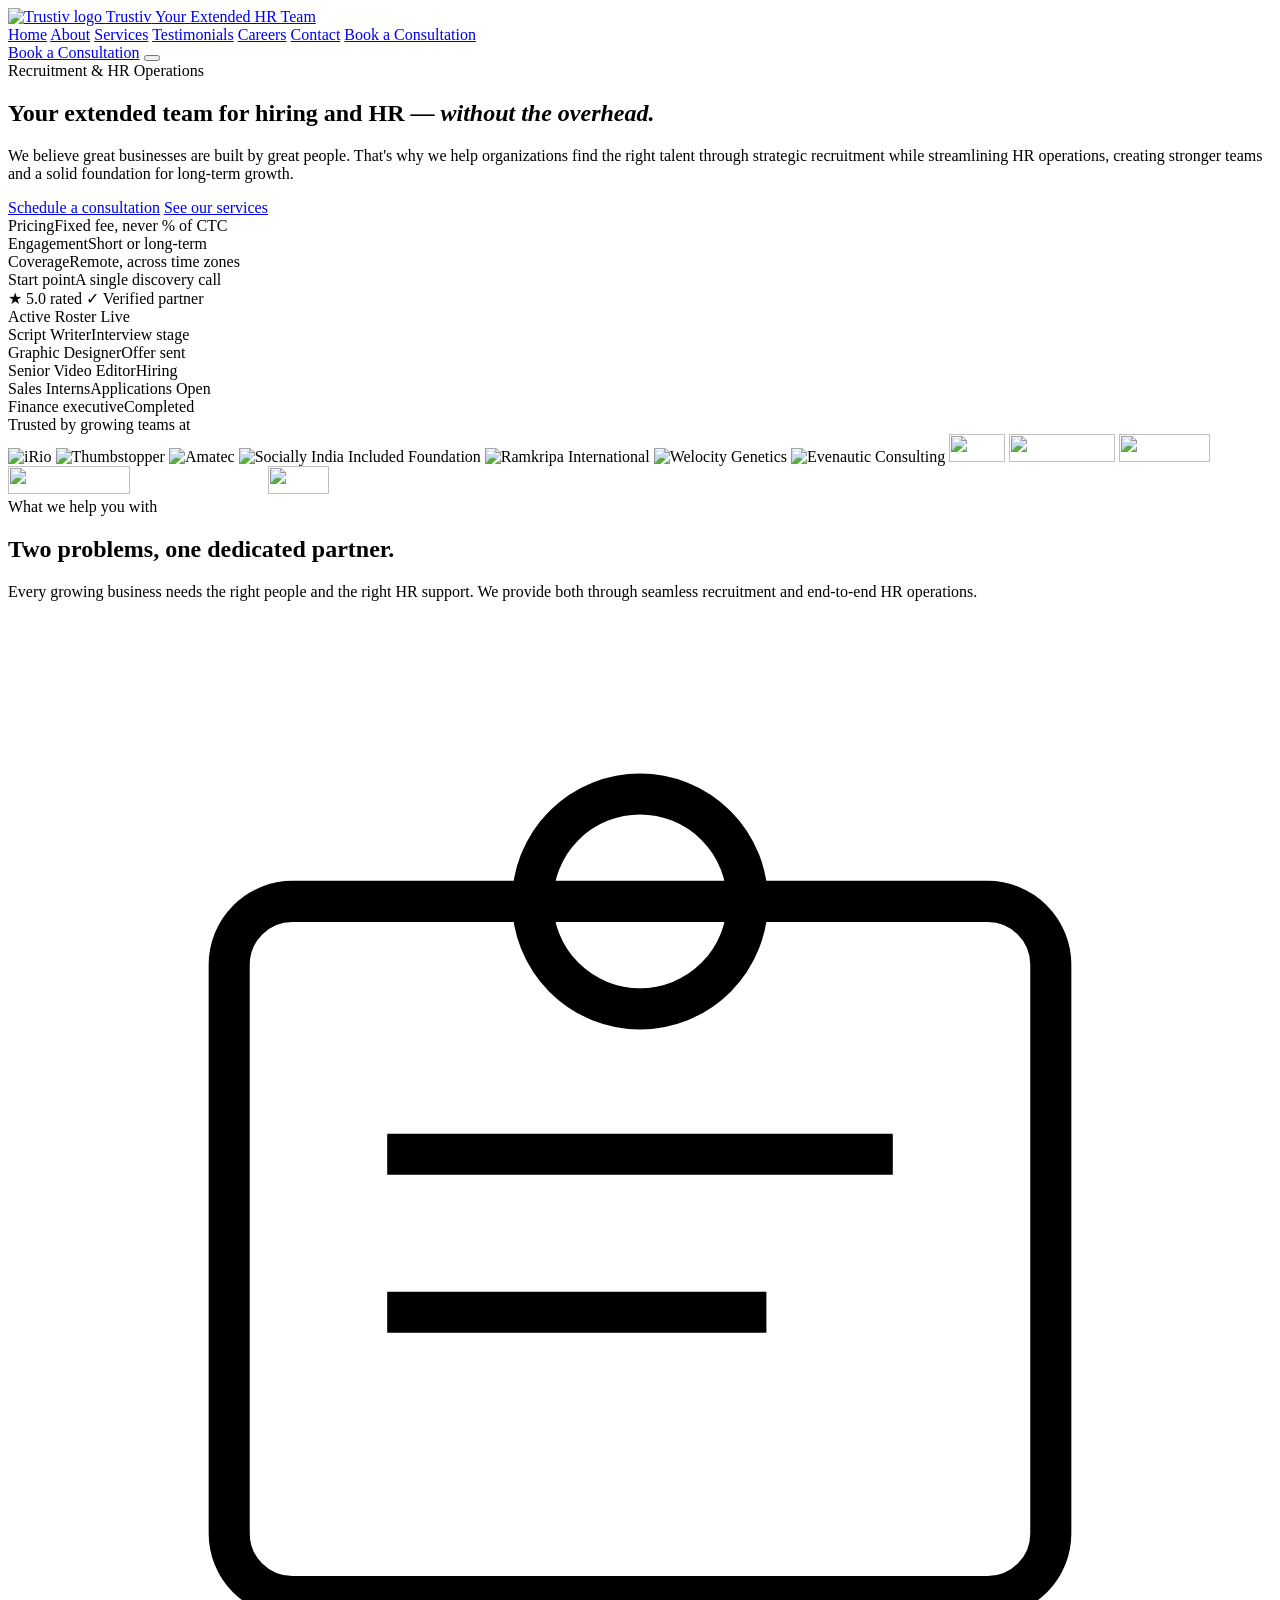
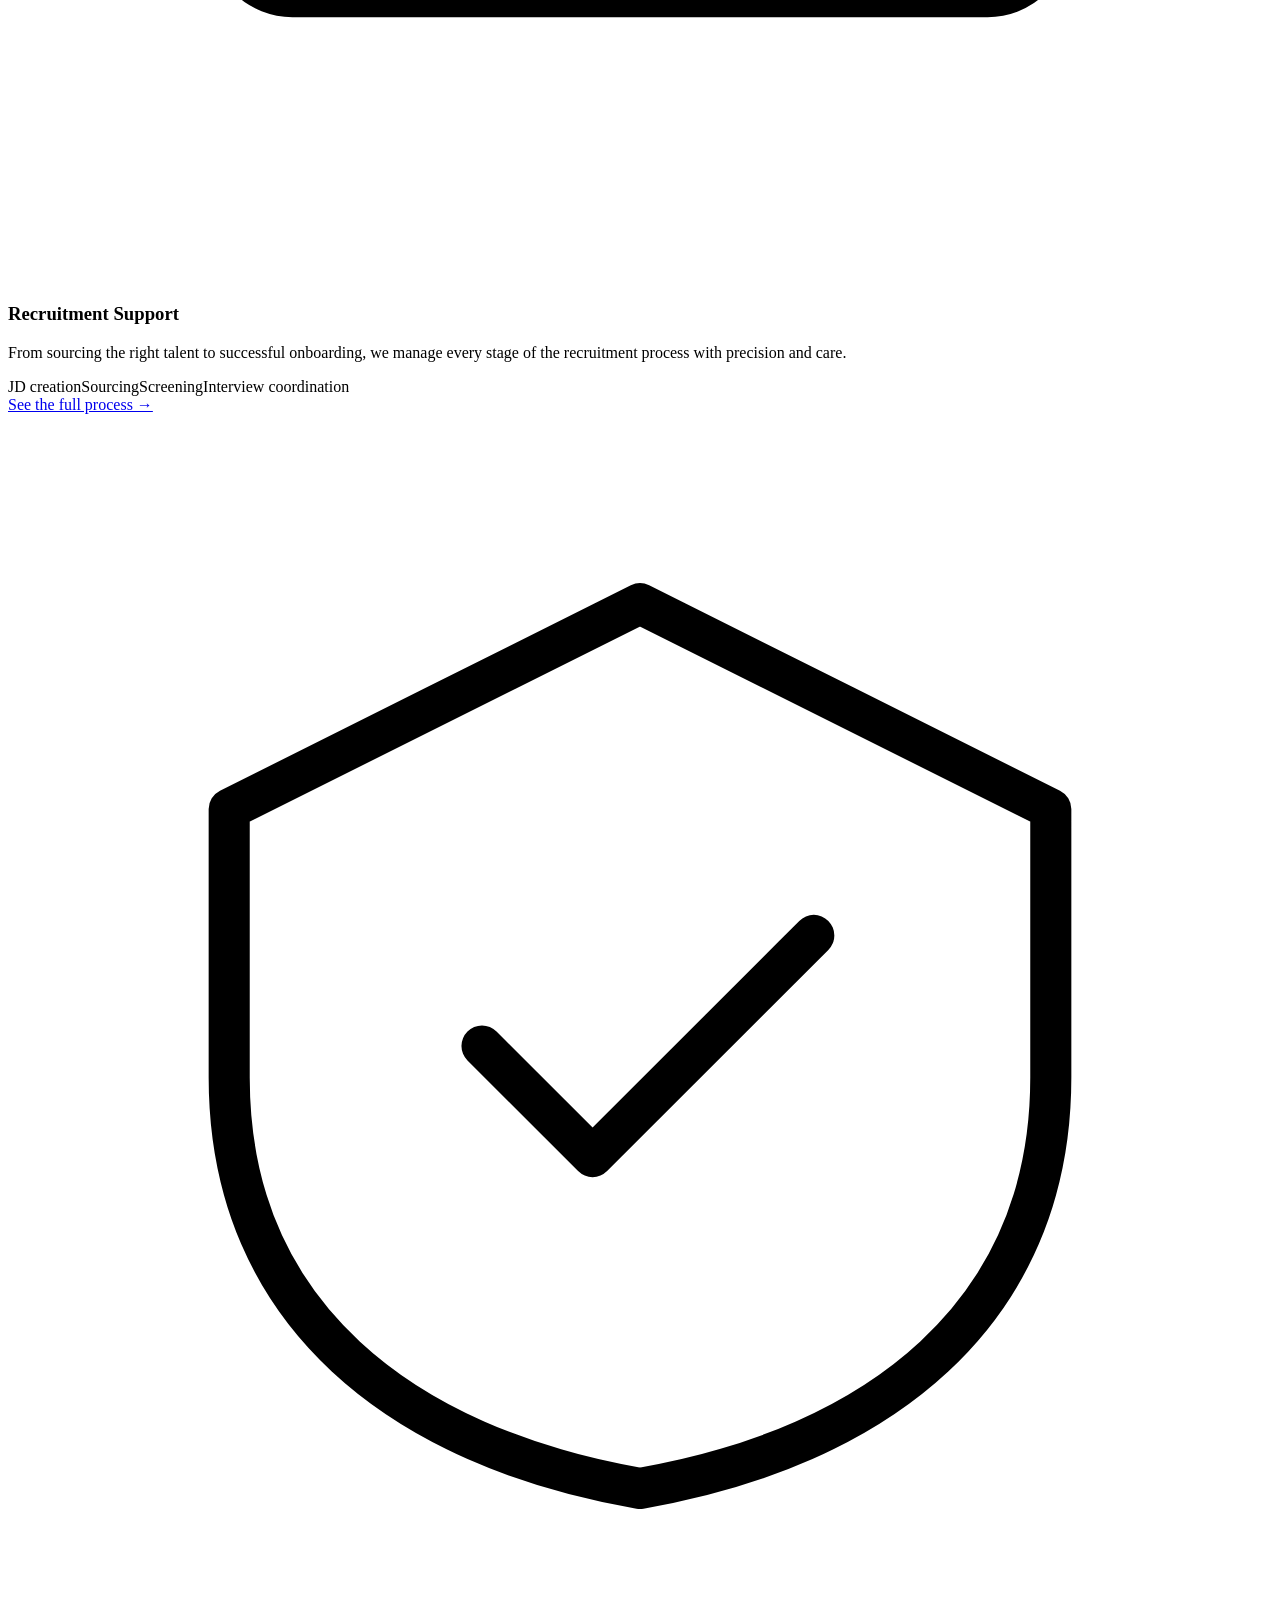
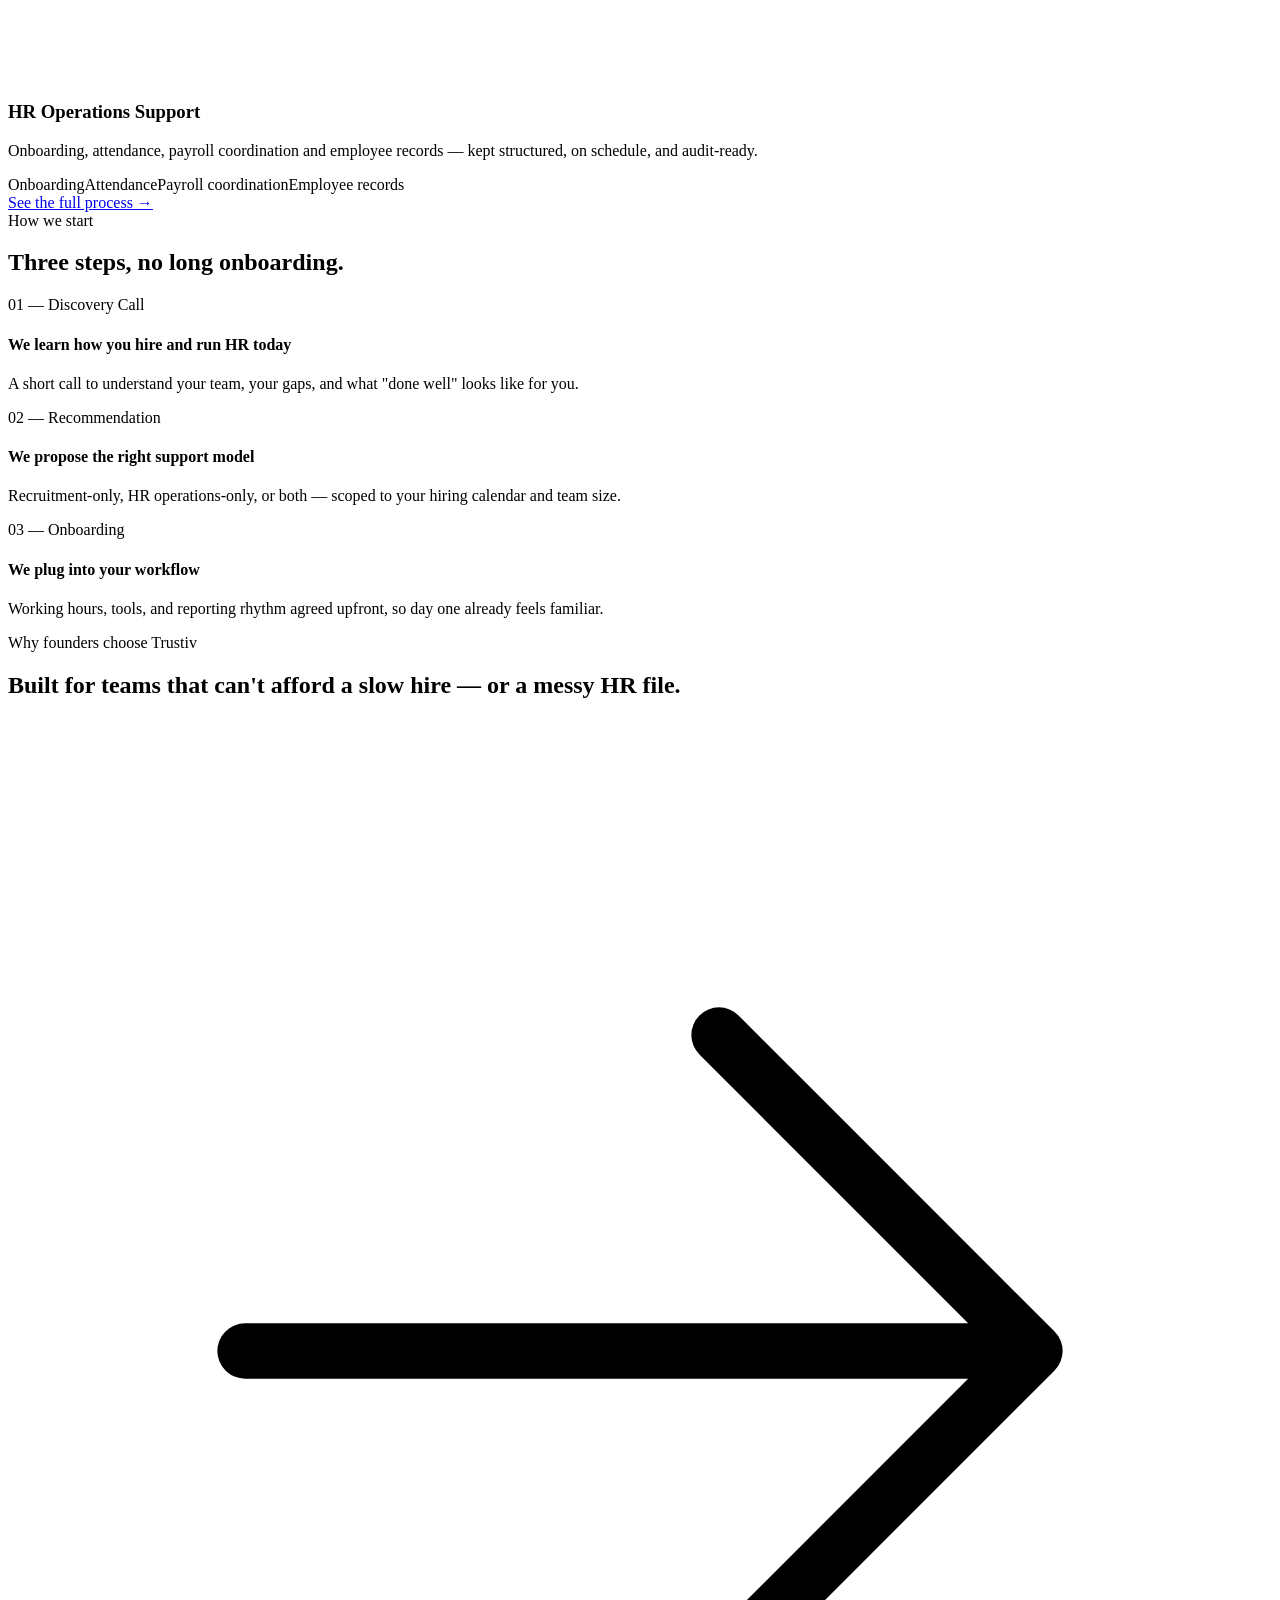
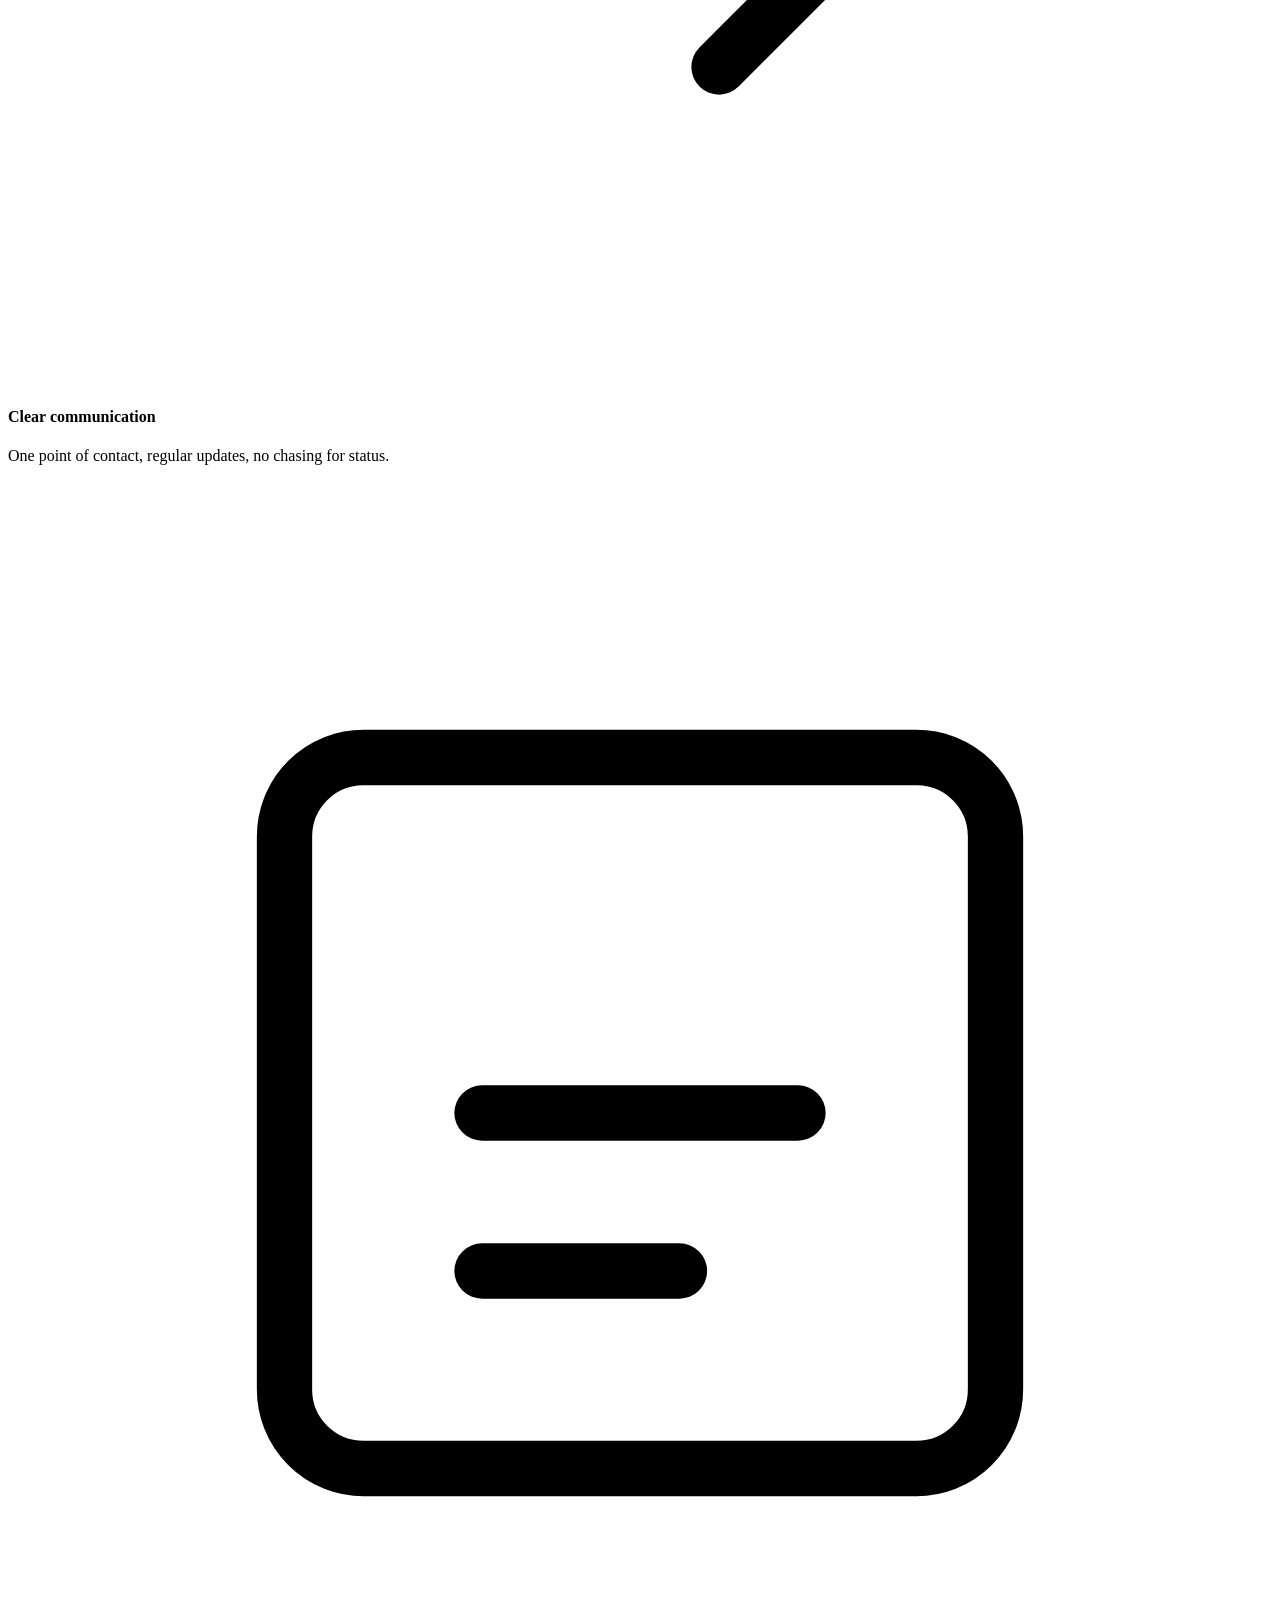
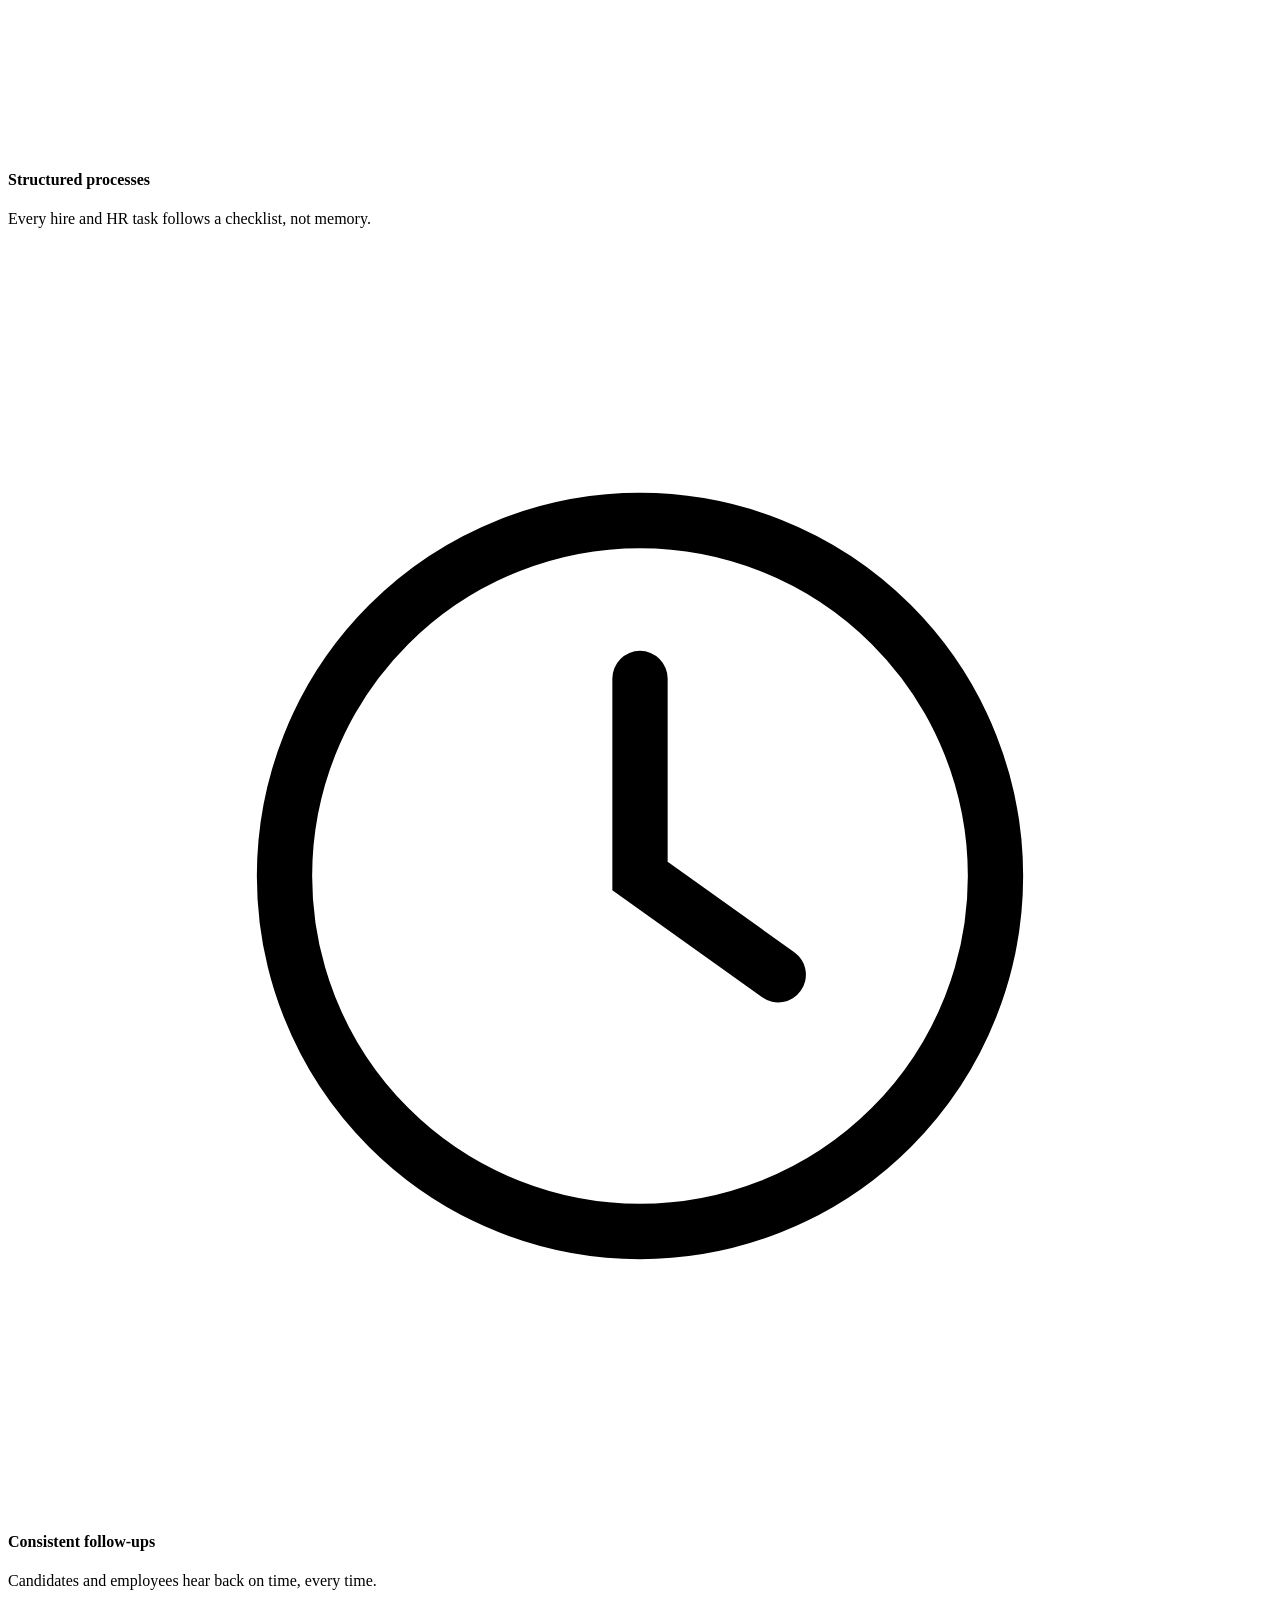
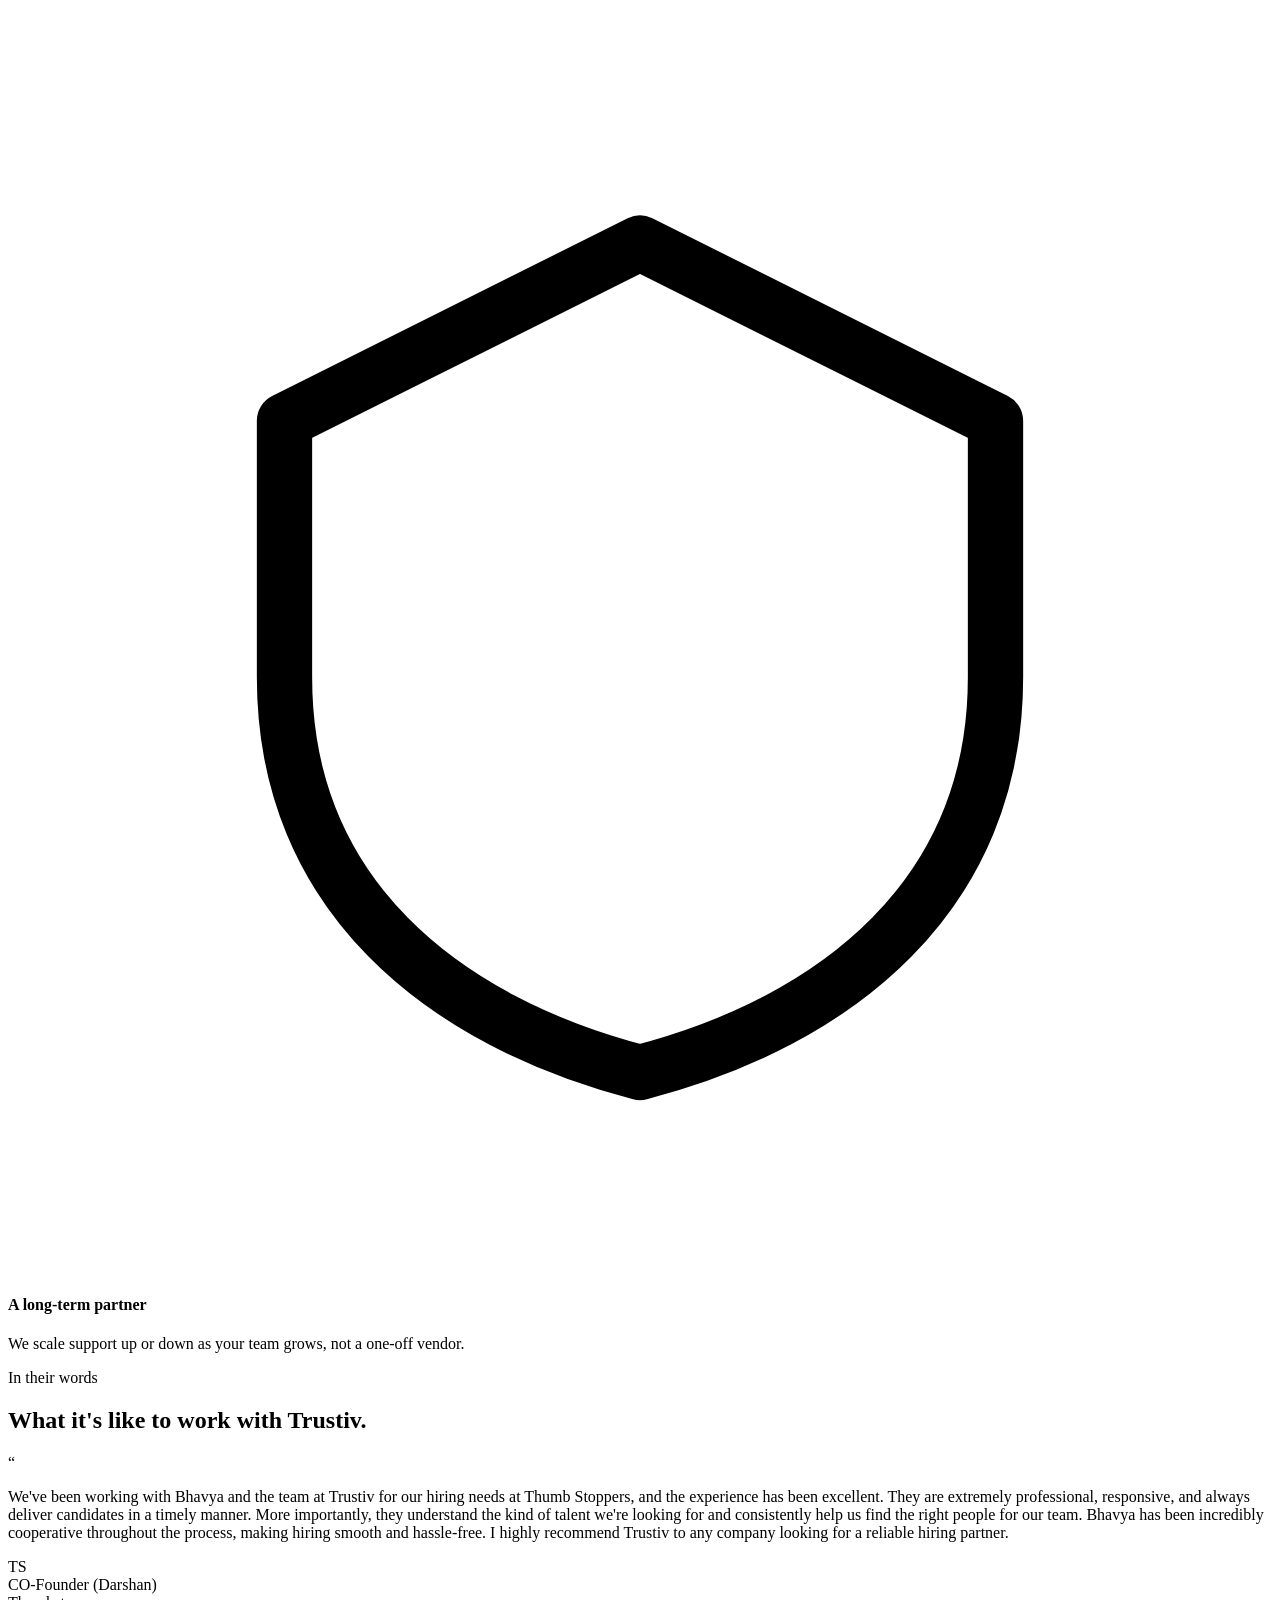
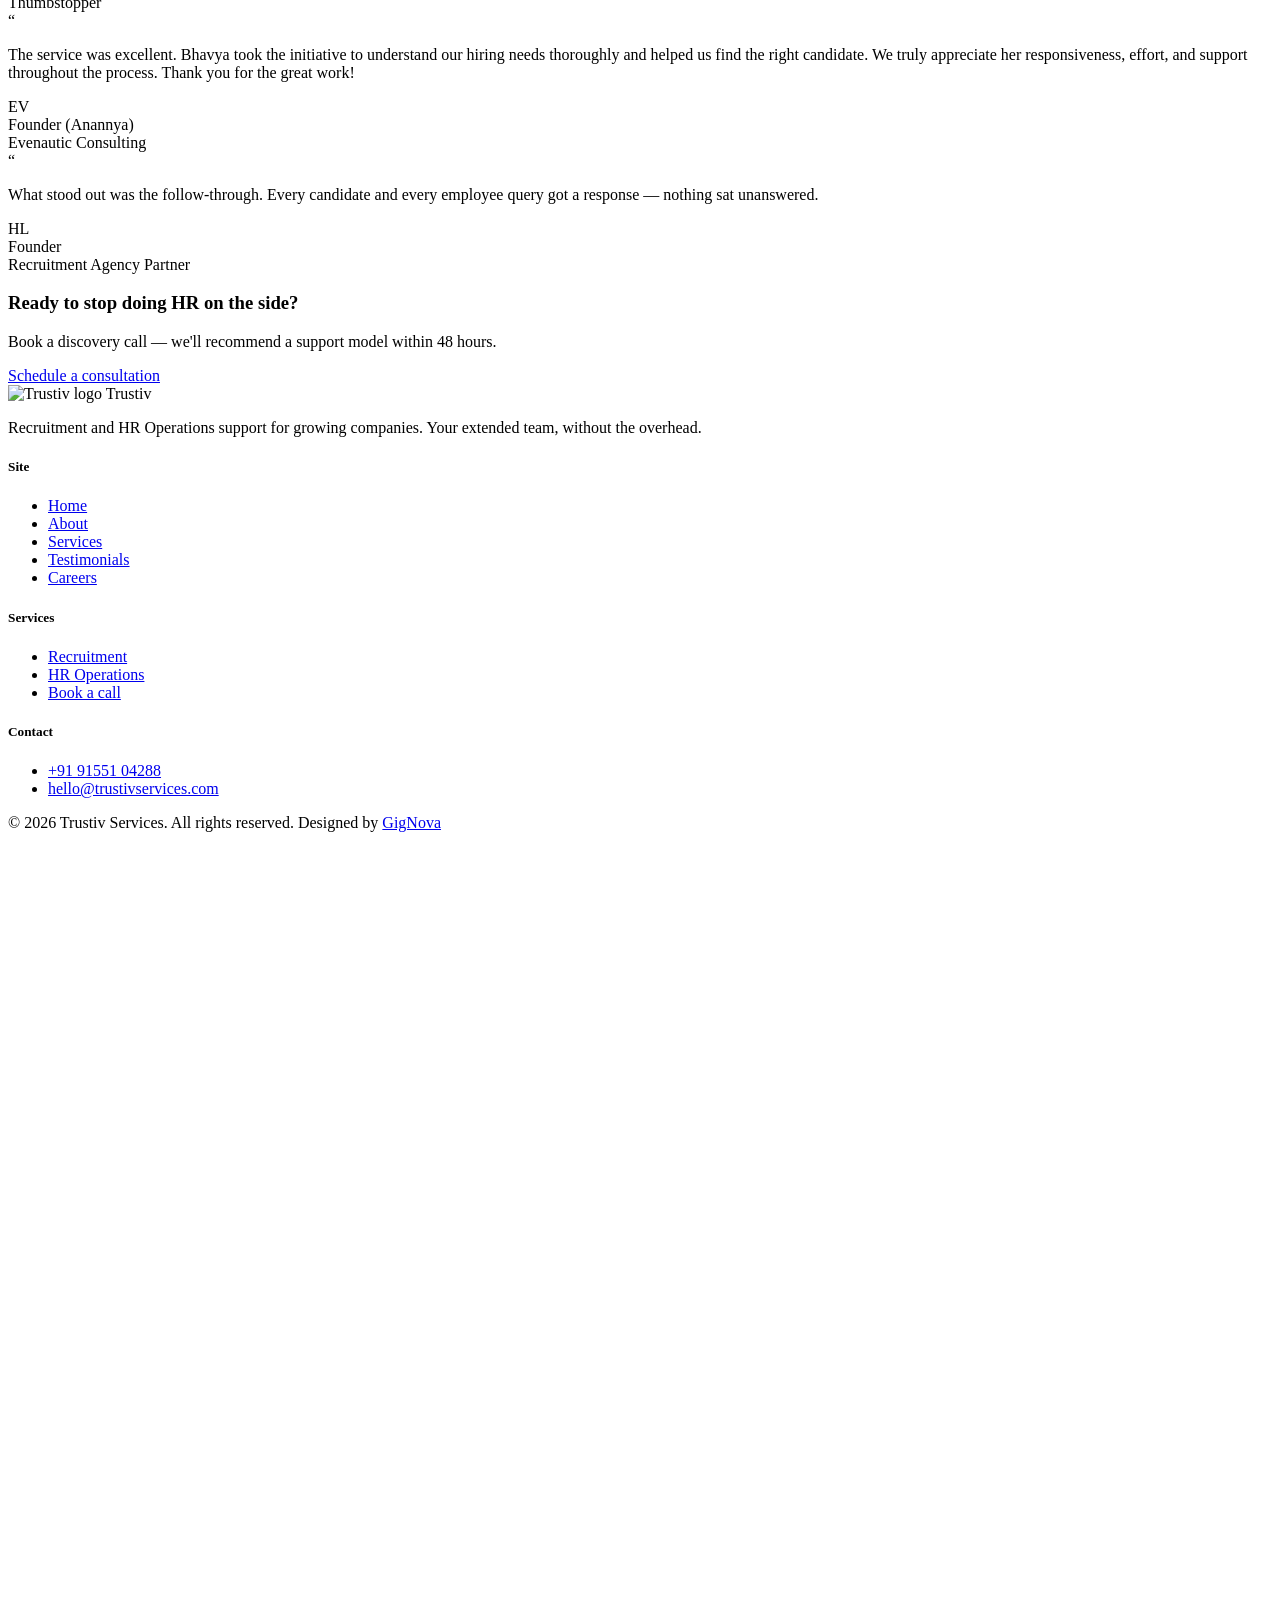
==== index.html @ 9b2fee70 "index.html: add testimonials preview, CTA banner, and footer" ====
<!DOCTYPE html>
<html lang="en">

<head>
    <meta charset="UTF-8">
    <meta name="viewport" content="width=device-width, initial-scale=1.0">
    <title>Trustiv — Your Extended HR & Recruitment Team</title>
    <meta name="description" content="Trustiv is the recruitment and HR operations partner for growing companies — founders hire well and run HR smoothly without an in-house team.">
    <link rel="canonical" href="https://trustivservices.com/">
    <meta name="robots" content="index, follow, max-image-preview:large">
    <meta name="theme-color" content="#5B4FE9">
    <meta name="author" content="Trustiv">

    <meta property="og:type" content="website">
    <meta property="og:site_name" content="Trustiv">
    <meta property="og:locale" content="en_IN">
    <meta property="og:title" content="Trustiv — Your Extended HR & Recruitment Team">
    <meta property="og:description" content="Trustiv is the recruitment and HR operations partner for growing companies — founders hire well and run HR smoothly without an in-house team.">
    <meta property="og:url" content="https://trustivservices.com/">
    <meta property="og:image" content="https://trustivservices.com/images/og-image.jpg">
    <meta property="og:image:width" content="1200">
    <meta property="og:image:height" content="630">

    <meta name="twitter:card" content="summary_large_image">
    <meta name="twitter:title" content="Trustiv — Your Extended HR & Recruitment Team">
    <meta name="twitter:description" content="Trustiv is the recruitment and HR operations partner for growing companies — founders hire well and run HR smoothly without an in-house team.">
    <meta name="twitter:image" content="https://trustivservices.com/images/og-image.jpg">
    <link rel="preconnect" href="https://fonts.googleapis.com">
    <link rel="preconnect" href="https://fonts.gstatic.com" crossorigin>
    <link href="https://fonts.googleapis.com/css2?family=Space+Grotesk:wght@500;600;700&family=Plus+Jakarta+Sans:wght@400;500;600;700&family=Space+Mono:wght@400;700&display=swap" rel="stylesheet">
    <link rel="icon" type="image/png" sizes="32x32" href="images/favicon-32.png">
    <link rel="icon" type="image/png" sizes="16x16" href="images/favicon-16.png">
    <link rel="apple-touch-icon" sizes="180x180" href="images/favicon-180.png">
    <link rel="icon" type="image/png" sizes="192x192" href="images/favicon-192.png">
    <link rel="stylesheet" href="css/styles.css">
    <script type="application/ld+json">
        {
            "@context": "https://schema.org",
            "@type": "ProfessionalService",
            "name": "Trustiv",
            "url": "https://trustivservices.com/",
            "logo": "https://trustivservices.com/images/logo-icon.png",
            "image": "https://trustivservices.com/images/og-image.jpg",
            "description": "Trustiv is the recruitment and HR operations partner for founder-led and growing companies across India.",
            "telephone": "+91-91551-04288",
            "email": "hello@trustivservices.com",
            "areaServed": "IN",
            "priceRange": "$$",
            "sameAs": []
        }
    </script>
    <script type="application/ld+json">
        {
            "@context": "https://schema.org",
            "@type": "BreadcrumbList",
            "itemListElement": [{
                "@type": "ListItem",
                "position": 1,
                "name": "Home",
                "item": "https://trustivservices.com/"
            }]
        }
    </script>
</head>

<body>

    <header class="site-header">
        <div class="container nav">
            <a href="index.html" class="brand">
                <span class="brand-mark">
        <img src="images/logo-icon.png" alt="Trustiv logo" width="36" height="36" loading="eager">
      </span>
                <span>
        <span class="brand-word">Trustiv</span>
                <span class="brand-tag">Your Extended HR Team</span>
                </span>
            </a>
            <nav class="nav-links">
                <a href="index.html" class="is-active">Home</a>
                <a href="about.html">About</a>
                <a href="services.html">Services</a>
                <a href="testimonials.html">Testimonials</a>
                <a href="careers.html">Careers</a>
                <a href="contact.html">Contact</a>
                <a href="contact.html" class="btn btn-brass nav-links-cta">Book a Consultation</a>
            </nav>
            <div class="nav-cta">
                <a href="contact.html" class="btn btn-brass">Book a Consultation</a>
                <button class="nav-toggle" aria-label="Toggle menu" aria-expanded="false"><span></span></button>
            </div>
        </div>
    </header>

    <!-- ============ HERO ============ -->
    <section class="hero">
        <div class="container hero-grid">
            <div class="hero-copy">
                <span class="eyebrow">Recruitment &amp; HR Operations</span>
                <h1>Your extended team for hiring and HR — <em>without the overhead.</em></h1>
                <p>We believe great businesses are built by great people. That's why we help organizations find the right talent through strategic recruitment while streamlining HR operations, creating stronger teams and a solid foundation for long-term
                    growth.
                </p>
                <div class="hero-actions">
                    <a href="contact.html" class="btn btn-brass">Schedule a consultation</a>
                    <a href="services.html" class="btn btn-outline-dark">See our services</a>
                </div>
                <div class="hero-meta">
                    <div>Pricing<span>Fixed fee, never % of CTC</span></div>
                    <div>Engagement<span>Short or long-term</span></div>
                    <div>Coverage<span>Remote, across time zones</span></div>
                    <div>Start point<span>A single discovery call</span></div>
                </div>
            </div>
            <div class="hero-art">
                <div class="roster-card">
                    <span class="sticker sticker-1">★ 5.0 rated</span>
                    <span class="sticker sticker-2">✓ Verified partner</span>
                    <div class="roster-card-head">
                        <span>Active Roster</span>
                        <span>Live</span>
                    </div>
                    <div class="roster-row"><span class="roster-dot"></span><span class="rname">Script Writer</span><span class="rstat">Interview stage</span></div>
                    <div class="roster-row"><span class="roster-dot"></span><span class="rname">Graphic Designer</span><span class="rstat">Offer sent</span></div>
                    <div class="roster-row"><span class="roster-dot"></span><span class="rname">Senior Video Editor</span><span class="rstat">Hiring</span></div>
                    <div class="roster-row"><span class="roster-dot"></span><span class="rname">Sales Interns</span><span class="rstat">Applications Open</span></div>
                    <div class="roster-row"><span class="roster-dot"></span><span class="rname">Finance executive</span><span class="rstat">Completed</span></div>
                </div>
            </div>
        </div>
    </section>

    <!-- ============ TRUST STRIP ============ -->
    <div class="marquee-wrap">
        <div class="marquee-label">Trusted by growing teams at</div>
        <div class="marquee-track">
            <span class="marquee-logo"><img src="images/clients/scirio.png" alt="iRio" width="56" height="28" loading="eager"></span>
            <span class="marquee-logo"><img src="images/clients/thumbstopper.png" alt="Thumbstopper" width="106" height="28" loading="eager"></span>
            <span class="marquee-logo"><img src="images/clients/amatec.png" alt="Amatec" width="91" height="28" loading="eager"></span>
            <span class="marquee-logo"><img src="images/clients/socially.png" alt="Socially India Included Foundation" width="122" height="28" loading="eager"></span>
            <span class="marquee-logo"><img src="images/clients/ramkripa.png" alt="Ramkripa International" width="130" height="16" loading="eager"></span>
            <span class="marquee-logo"><img src="images/clients/welocity.png" alt="Welocity Genetics" width="61" height="28" loading="eager"></span>
            <span class="marquee-logo"><img src="images/clients/Evenautic Consulting.jpeg" alt="Evenautic Consulting" width="61" height="28" loading="eager"></span>
            <span class="marquee-logo" aria-hidden="true"><img src="images/clients/scirio.png" alt="" width="56" height="28" loading="eager"></span>
            <span class="marquee-logo" aria-hidden="true"><img src="images/clients/thumbstopper.png" alt="" width="106" height="28" loading="eager"></span>
            <span class="marquee-logo" aria-hidden="true"><img src="images/clients/amatec.png" alt="" width="91" height="28" loading="eager"></span>
            <span class="marquee-logo" aria-hidden="true"><img src="images/clients/socially.png" alt="" width="122" height="28" loading="eager"></span>
            <span class="marquee-logo" aria-hidden="true"><img src="images/clients/ramkripa.png" alt="" width="130" height="16" loading="eager"></span>
            <span class="marquee-logo" aria-hidden="true"><img src="images/clients/Evenautic Consulting.jpeg" alt="" width="61" height="28" loading="eager"></span>
        </div>
    </div>

    <!-- ============ WHAT WE HELP WITH ============ -->
    <section class="section-paper">
        <div class="container">
            <div class="section-head">
                <span class="eyebrow">What we help you with</span>
                <h2>Two problems, one dedicated partner.</h2>
                <p>Every growing business needs the right people and the right HR support. We provide both through seamless recruitment and end-to-end HR operations.</p>
            </div>
            <div class="offer-grid">
                <div class="offer-card">
                    <span class="offer-icon">
          <svg viewBox="0 0 40 40" fill="none" xmlns="http://www.w3.org/2000/svg"><rect x="7" y="9" width="26" height="22" rx="2" stroke="currentColor" stroke-width="1.3"/><path d="M12 17H28M12 22H24" stroke="currentColor" stroke-width="1.3"/><circle cx="20" cy="9" r="3.4" stroke="currentColor" stroke-width="1.3"/></svg>
        </span>
                    <h3>Recruitment Support</h3>
                    <p>From sourcing the right talent to successful onboarding, we manage every stage of the recruitment process with precision and care.</p>
                    <div class="offer-tags">
                        <span>JD creation</span><span>Sourcing</span><span>Screening</span><span>Interview coordination</span>
                    </div>
                    <a href="services.html#recruitment" class="offer-link">See the full process →</a>
                </div>
                <div class="offer-card">
                    <span class="offer-icon">
          <svg viewBox="0 0 40 40" fill="none" xmlns="http://www.w3.org/2000/svg"><path d="M20 6L33 12.5V21C33 28.5 27.5 32.7 20 34C12.5 32.7 7 28.5 7 21V12.5L20 6Z" stroke="currentColor" stroke-width="1.3" stroke-linejoin="round"/><path d="M15 20L18.5 23.5L25.5 16.5" stroke="currentColor" stroke-width="1.3" stroke-linecap="round" stroke-linejoin="round"/></svg>
        </span>
                    <h3>HR Operations Support</h3>
                    <p>Onboarding, attendance, payroll coordination and employee records — kept structured, on schedule, and audit-ready.</p>
                    <div class="offer-tags">
                        <span>Onboarding</span><span>Attendance</span><span>Payroll coordination</span><span>Employee records</span>
                    </div>
                    <a href="services.html#hr-operations" class="offer-link">See the full process →</a>
                </div>
            </div>
        </div>
    </section>

    <!-- ============ PROCESS ============ -->
    <section class="section-on-dark">
        <div class="container">
            <div class="section-head">
                <span class="eyebrow">How we start</span>
                <h2>Three steps, no long onboarding.</h2>
            </div>
            <div class="process-list">
                <div class="process-item">
                    <span class="process-num">01 — Discovery Call</span>
                    <h4>We learn how you hire and run HR today</h4>
                    <p>A short call to understand your team, your gaps, and what "done well" looks like for you.</p>
                    <div class="process-rule"></div>
                </div>
                <div class="process-item">
                    <span class="process-num">02 — Recommendation</span>
                    <h4>We propose the right support model</h4>
                    <p>Recruitment-only, HR operations-only, or both — scoped to your hiring calendar and team size.</p>
                    <div class="process-rule"></div>
                </div>
                <div class="process-item">
                    <span class="process-num">03 — Onboarding</span>
                    <h4>We plug into your workflow</h4>
                    <p>Working hours, tools, and reporting rhythm agreed upfront, so day one already feels familiar.</p>
                    <div class="process-rule"></div>
                </div>
            </div>
        </div>
    </section>

    <!-- ============ WHY TRUSTIV ============ -->
    <section class="section-mist">
        <div class="container">
            <div class="section-head">
                <span class="eyebrow">Why founders choose Trustiv</span>
                <h2>Built for teams that can't afford a slow hire — or a messy HR file.</h2>
            </div>
            <div class="diff-grid">
                <div class="diff-tile">
                    <span class="glyph"><svg viewBox="0 0 32 32" fill="none"><path d="M6 16H26M18 8L26 16L18 24" stroke="currentColor" stroke-width="1.4" stroke-linecap="round" stroke-linejoin="round"/></svg></span>
                    <h4>Clear communication</h4>
                    <p>One point of contact, regular updates, no chasing for status.</p>
                </div>
                <div class="diff-tile">
                    <span class="glyph"><svg viewBox="0 0 32 32" fill="none"><rect x="7" y="7" width="18" height="18" rx="2" stroke="currentColor" stroke-width="1.4"/><path d="M12 16H20M12 20H17" stroke="currentColor" stroke-width="1.4" stroke-linecap="round"/></svg></span>
                    <h4>Structured processes</h4>
                    <p>Every hire and HR task follows a checklist, not memory.</p>
                </div>
                <div class="diff-tile">
                    <span class="glyph"><svg viewBox="0 0 32 32" fill="none"><circle cx="16" cy="16" r="9" stroke="currentColor" stroke-width="1.4"/><path d="M16 11V16L19.5 18.5" stroke="currentColor" stroke-width="1.4" stroke-linecap="round"/></svg></span>
                    <h4>Consistent follow-ups</h4>
                    <p>Candidates and employees hear back on time, every time.</p>
                </div>
                <div class="diff-tile">
                    <span class="glyph"><svg viewBox="0 0 32 32" fill="none"><path d="M16 6L25 10.5V17C25 22.5 21 25.7 16 27C11 25.7 7 22.5 7 17V10.5L16 6Z" stroke="currentColor" stroke-width="1.4" stroke-linejoin="round"/></svg></span>
                    <h4>A long-term partner</h4>
                    <p>We scale support up or down as your team grows, not a one-off vendor.</p>
                </div>
            </div>
        </div>
    </section>

    <!-- ============ TESTIMONIALS PREVIEW ============ -->
    <section class="section-paper">
        <div class="container">
            <div class="section-head">
                <span class="eyebrow">In their words</span>
                <h2>What it's like to work with Trustiv.</h2>
            </div>
            <div class="testi-grid">
                <div class="testi-card">
                    <span class="testi-mark">“</span>
                    <p class="testi-quote">We've been working with Bhavya and the team at Trustiv for our hiring needs at Thumb Stoppers, and the experience has been excellent. They are extremely professional, responsive, and always deliver candidates in a timely manner. More
                        importantly, they understand the kind of talent we're looking for and consistently help us find the right people for our team. Bhavya has been incredibly cooperative throughout the process, making hiring smooth and hassle-free.
                        I highly recommend Trustiv to any company looking for a reliable hiring partner.</p>
                    <div class="testi-foot">
                        <span class="testi-avatar">TS</span>
                        <div>
                            <div class="testi-name">CO-Founder (Darshan)</div>
                            <div class="testi-role">Thumbstopper</div>
                        </div>
                    </div>
                </div>
                <div class="testi-card">
                    <span class="testi-mark">“</span>
                    <p class="testi-quote">The service was excellent. Bhavya took the initiative to understand our hiring needs thoroughly and helped us find the right candidate. We truly appreciate her responsiveness, effort, and support throughout the process. Thank you for
                        the great work!</p>
                    <div class="testi-foot">
                        <span class="testi-avatar">EV</span>
                        <div>
                            <div class="testi-name">Founder (Anannya)</div>
                            <div class="testi-role">Evenautic Consulting</div>
                        </div>
                    </div>
                </div>
                <div class="testi-card">
                    <span class="testi-mark">“</span>
                    <p class="testi-quote">What stood out was the follow-through. Every candidate and every employee query got a response — nothing sat unanswered.</p>
                    <div class="testi-foot">
                        <span class="testi-avatar">HL</span>
                        <div>
                            <div class="testi-name">Founder</div>
                            <div class="testi-role">Recruitment Agency Partner</div>
                        </div>
                    </div>
                </div>
            </div>
        </div>
    </section>

    <!-- ============ CTA BANNER ============ -->
    <section class="section-paper" style="padding-top:0;">
        <div class="container">
            <div class="cta-banner">
                <div>
                    <h3>Ready to stop doing HR on the side?</h3>
                    <p>Book a discovery call — we'll recommend a support model within 48 hours.</p>
                </div>
                <a href="contact.html" class="btn btn-brass">Schedule a consultation</a>
            </div>
        </div>
    </section>

    <footer class="site-footer">
        <div class="container">
            <div class="footer-top">
                <div>
                    <div class="footer-brand">
                        <span class="brand-mark brand-mark-footer">
            <img src="images/logo-icon.png" alt="Trustiv logo" width="36" height="36" loading="lazy">
          </span>
                        <span class="brand-word">Trustiv</span>
                    </div>
                    <p class="footer-desc">Recruitment and HR Operations support for growing companies. Your extended team, without the overhead.</p>
                </div>
                <div class="footer-col">
                    <h5>Site</h5>
                    <ul>
                        <li><a href="index.html">Home</a></li>
                        <li><a href="about.html">About</a></li>
                        <li><a href="services.html">Services</a></li>
                        <li><a href="testimonials.html">Testimonials</a></li>
                        <li><a href="careers.html">Careers</a></li>
                    </ul>
                </div>
                <div class="footer-col">
                    <h5>Services</h5>
                    <ul>
                        <li><a href="services.html#recruitment">Recruitment</a></li>
                        <li><a href="services.html#hr-operations">HR Operations</a></li>
                        <li><a href="contact.html">Book a call</a></li>
                    </ul>
                </div>
                <div class="footer-col">
                    <h5>Contact</h5>
                    <ul>
                        <li><a href="tel:+919155104288">+91 91551 04288</a></li>
                        <li><a href="mailto:hello@trustivservices.com">hello@trustivservices.com</a></li>
                    </ul>
                </div>
            </div>
            <div class="footer-bottom">
                <span>© 2026 Trustiv Services. All rights reserved.</span>
                <span>Designed by <a href="https://gignova.netlify.app/" target="_blank" rel="noopener">GigNova</a></span>
            </div>
        </div>
    </footer>

    <script src="js/main.js"></script>
    <a href="https://wa.me/919155104288" target="_blank" rel="noopener" class="whatsapp-float" aria-label="Chat on WhatsApp">
        <svg viewBox="0 0 32 32" fill="white" xmlns="http://www.w3.org/2000/svg"><path d="M16.004 3C9.377 3 4 8.377 4 15.004c0 2.372.66 4.59 1.804 6.48L4 29l7.71-1.77a11.94 11.94 0 0 0 4.294.79h.001c6.627 0 12.004-5.377 12.004-12.005C28.01 8.377 22.632 3 16.004 3zm0 21.822a9.79 9.79 0 0 1-4.99-1.368l-.358-.213-4.575 1.05 1.07-4.46-.234-.372a9.78 9.78 0 0 1-1.5-5.23c0-5.41 4.402-9.812 9.813-9.812 5.41 0 9.812 4.402 9.812 9.812 0 5.41-4.402 9.593-9.038 9.593zm5.373-7.34c-.294-.147-1.74-.858-2.01-.956-.27-.098-.466-.147-.663.148-.196.294-.76.955-.932 1.152-.171.196-.343.22-.637.073-.294-.147-1.242-.457-2.365-1.457-.874-.78-1.464-1.744-1.636-2.038-.171-.294-.018-.453.129-.6.132-.132.294-.343.44-.514.148-.171.196-.294.294-.49.098-.196.049-.368-.024-.514-.073-.147-.663-1.597-.908-2.187-.239-.574-.482-.497-.663-.506l-.564-.01c-.196 0-.514.073-.784.368-.27.294-1.03 1.007-1.03 2.456 0 1.45 1.055 2.85 1.202 3.046.147.196 2.077 3.17 5.032 4.444.703.303 1.251.484 1.679.62.705.224 1.347.192 1.854.117.566-.085 1.74-.712 1.985-1.4.245-.69.245-1.28.171-1.4-.073-.122-.27-.196-.564-.343z"/></svg>
    </a>
</body>

</html>
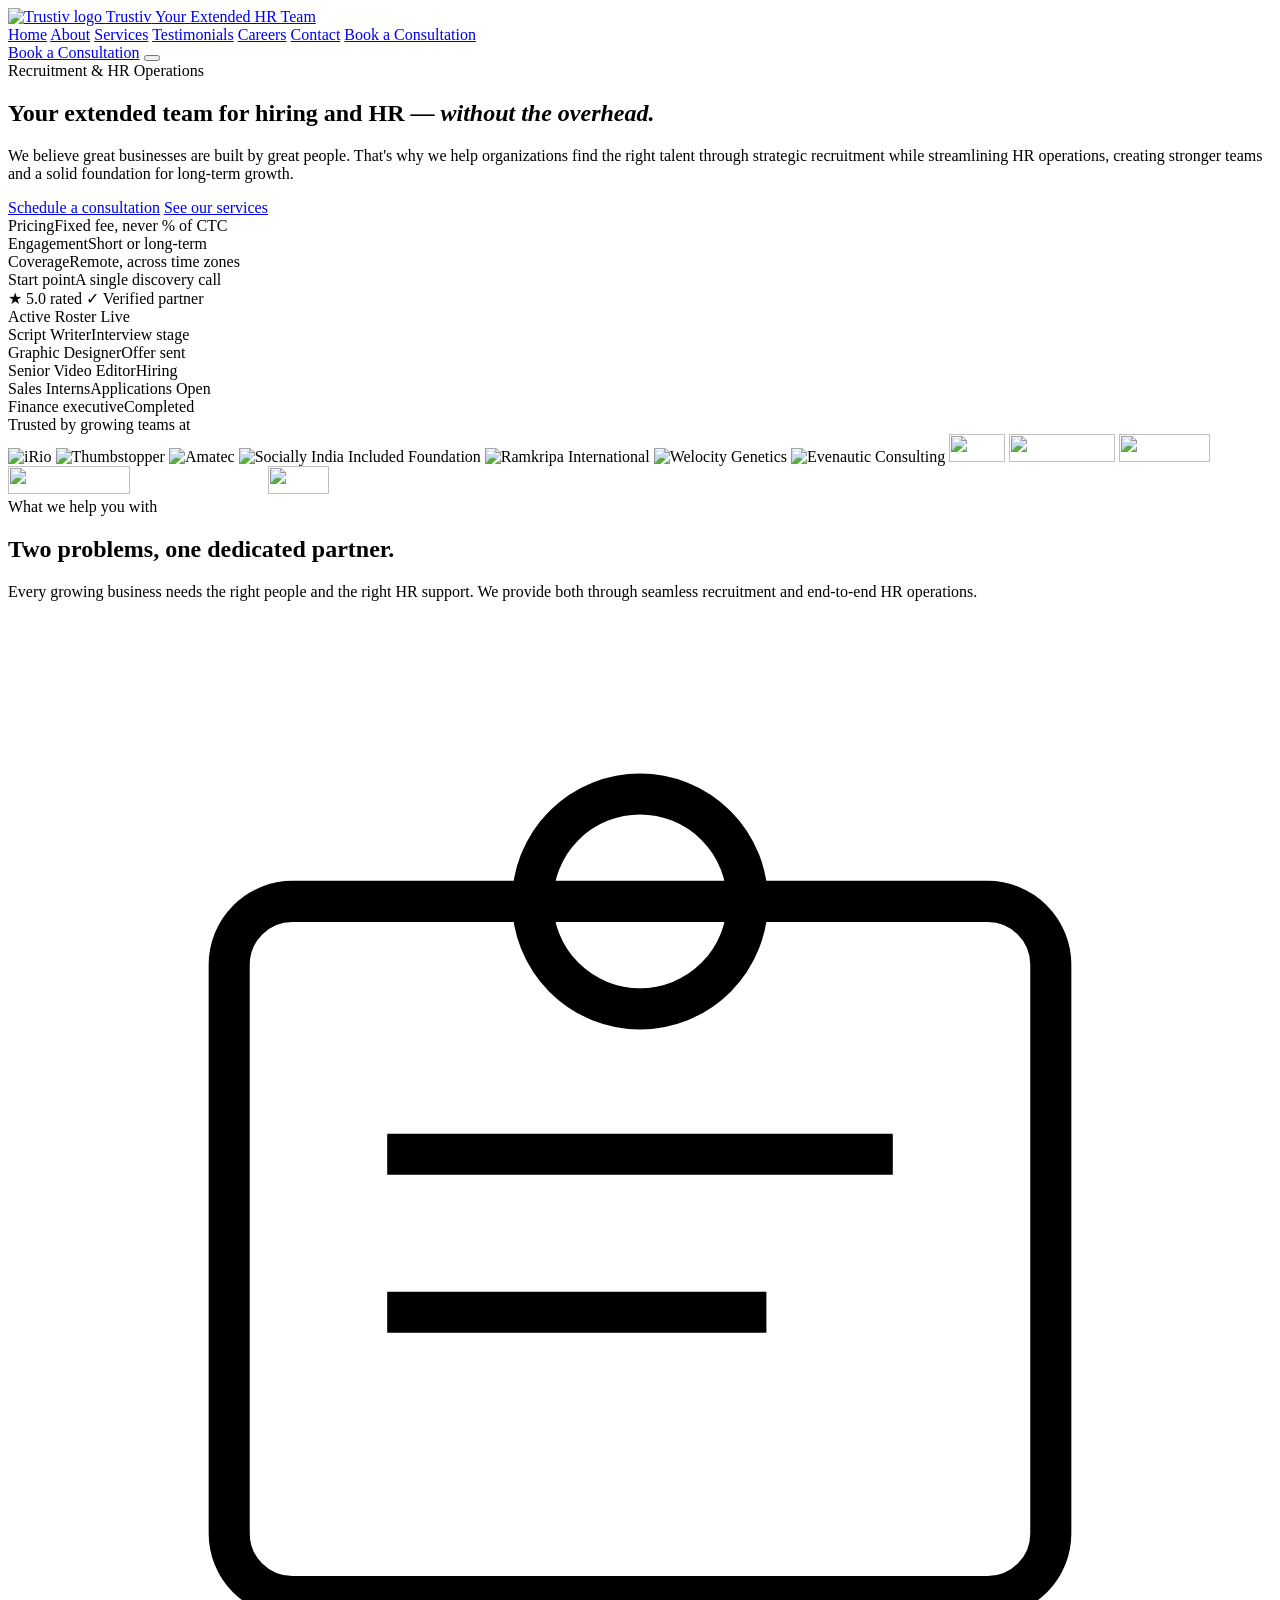
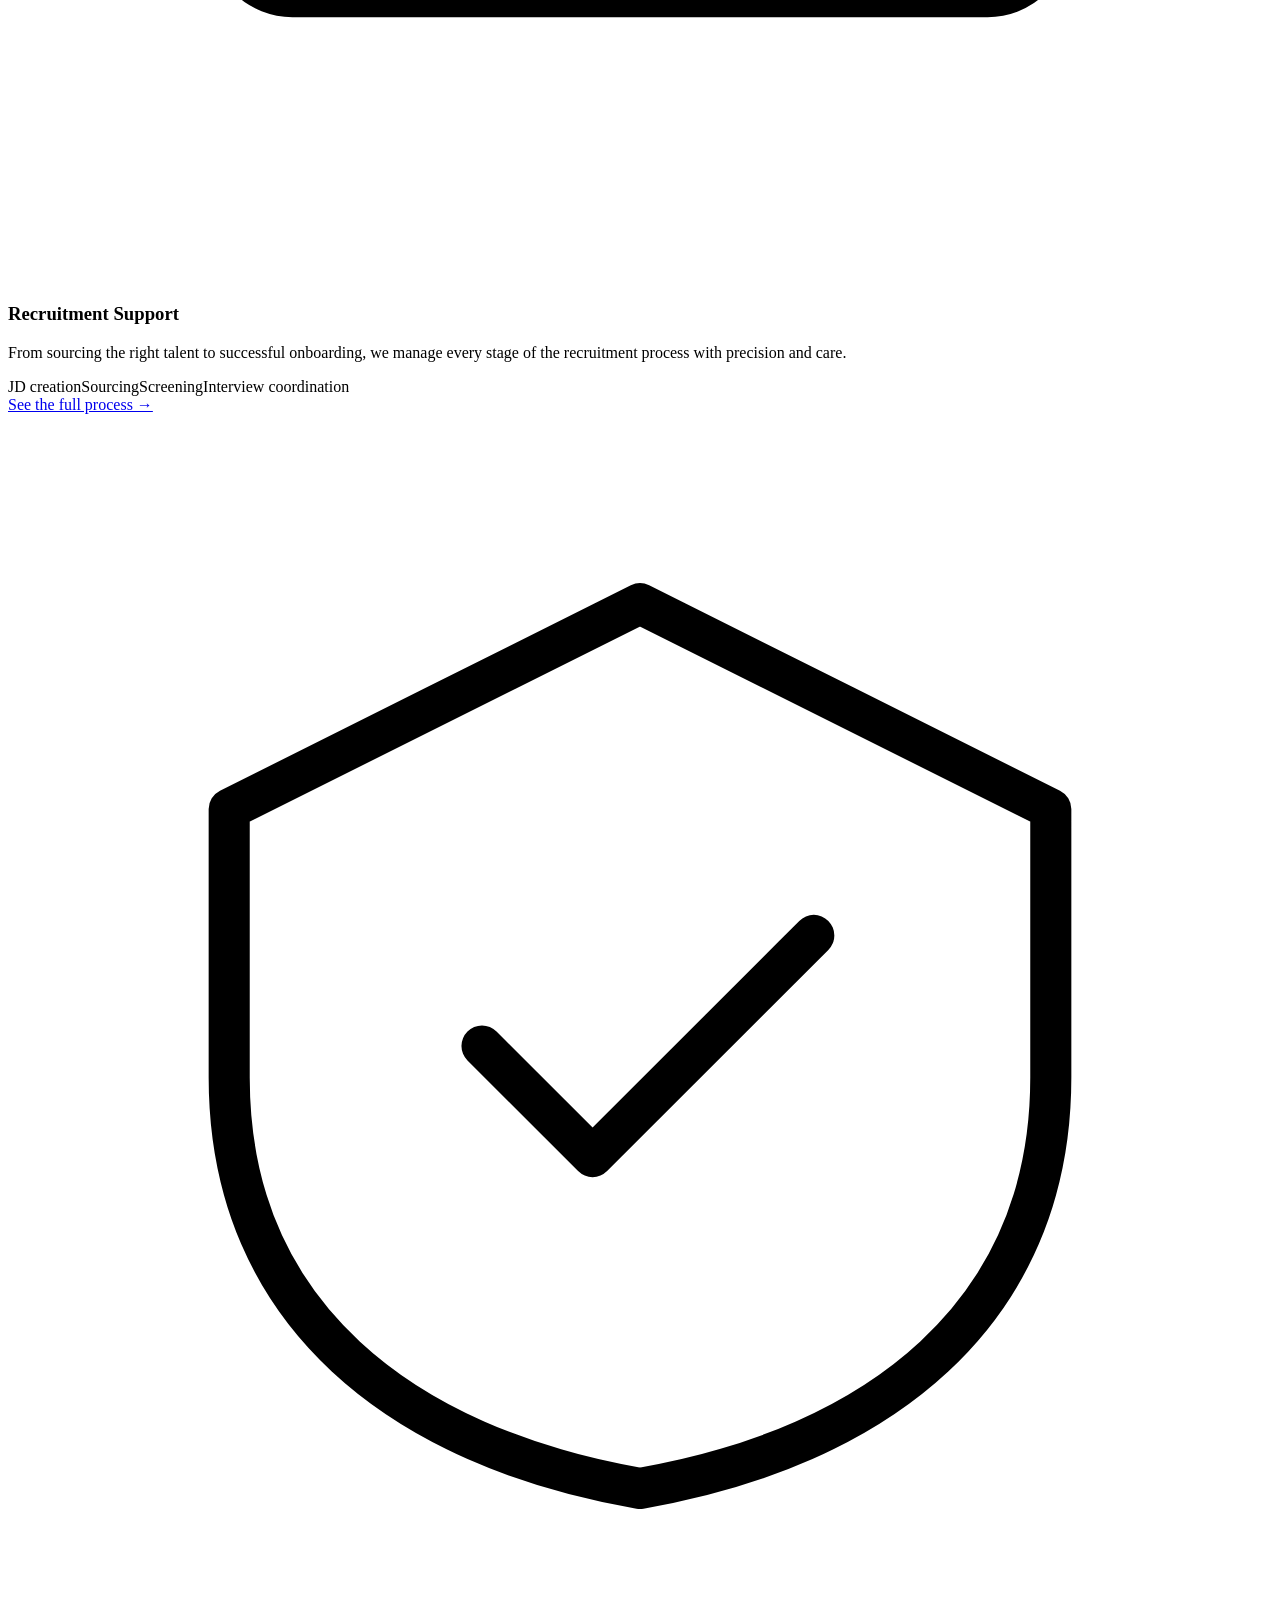
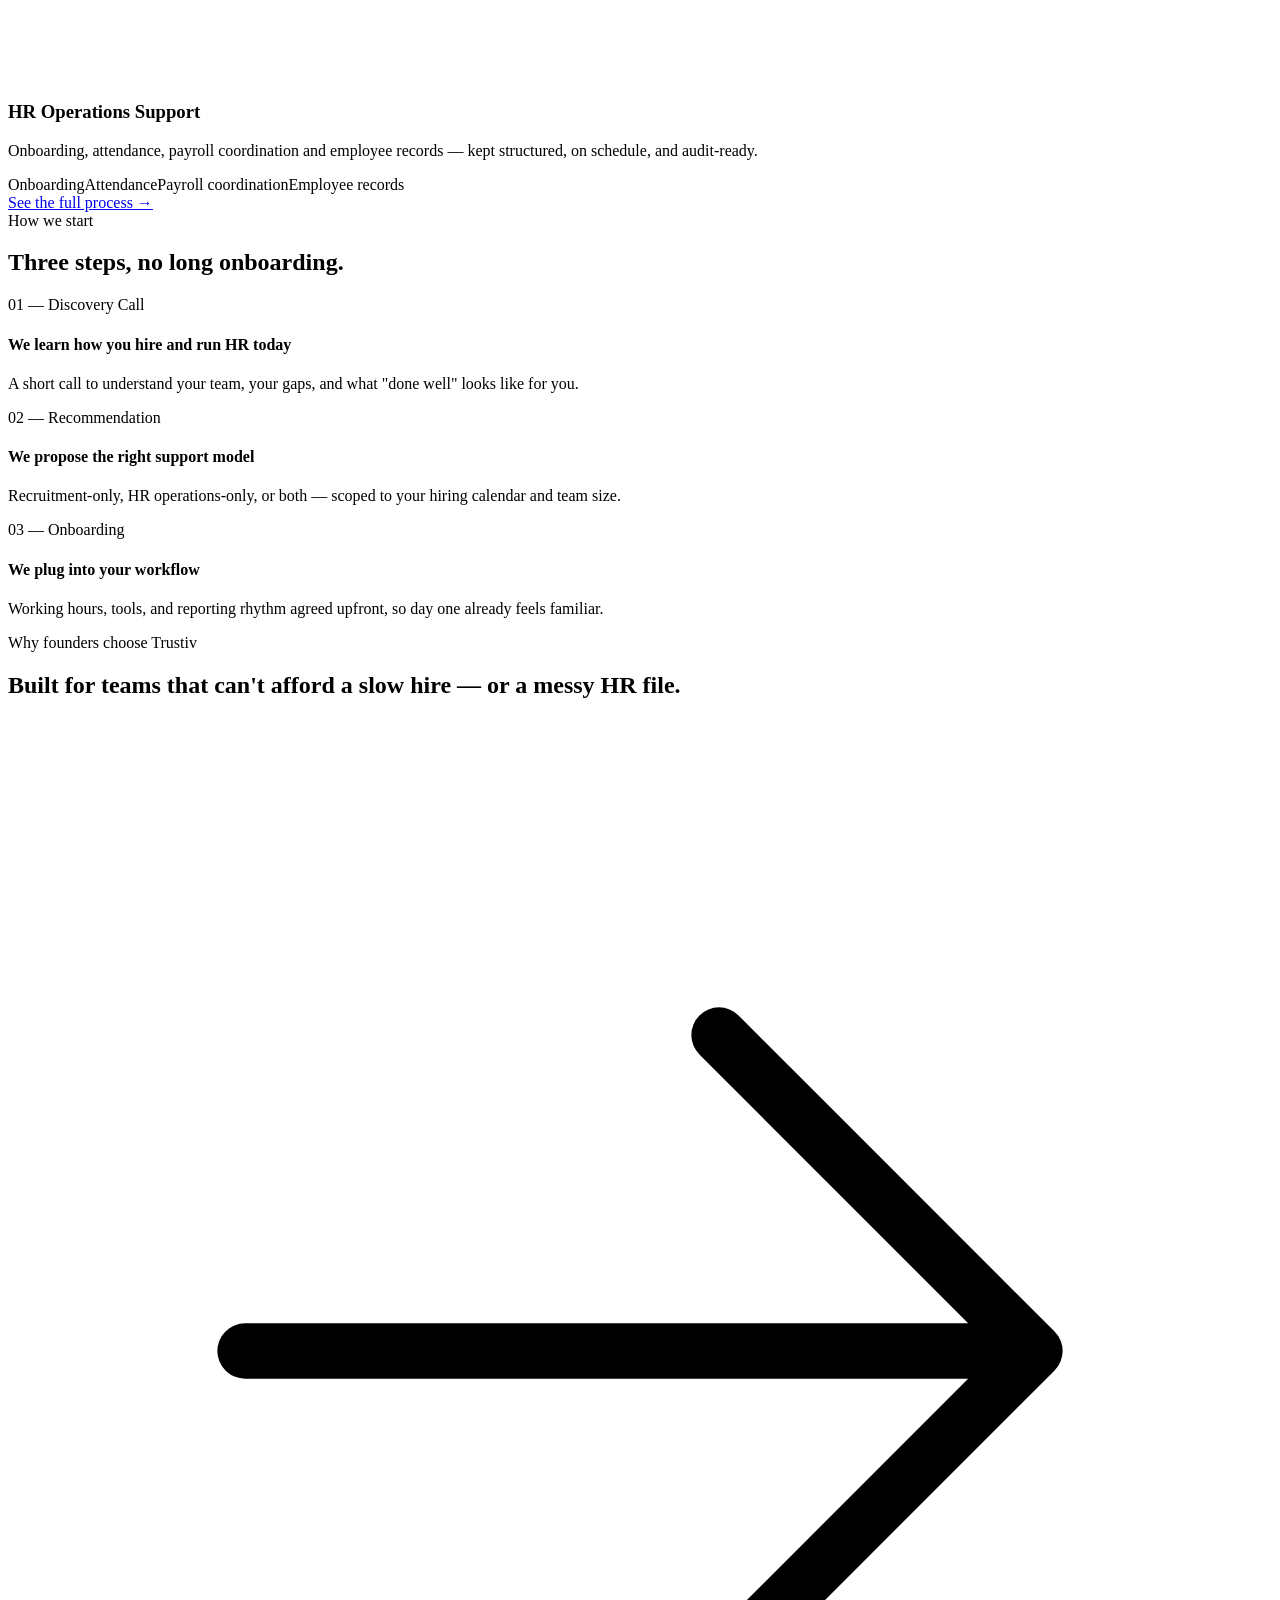
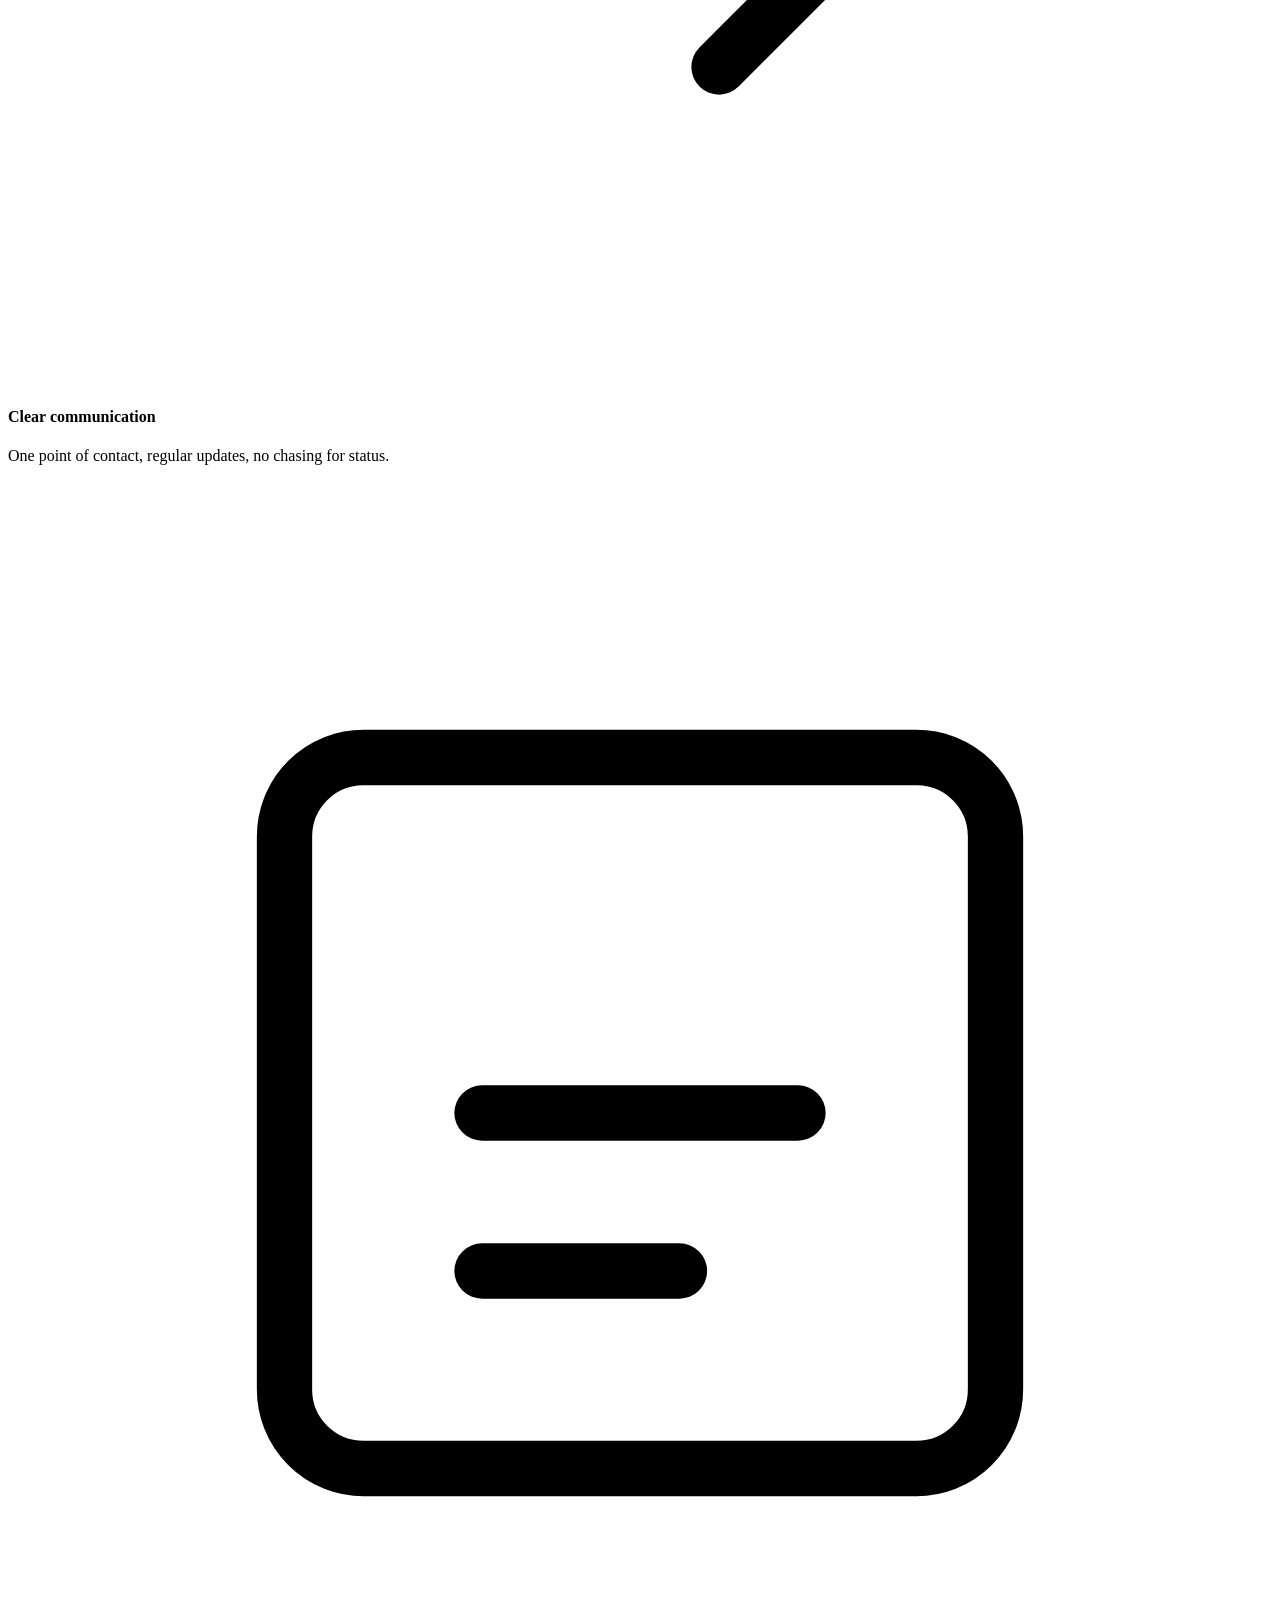
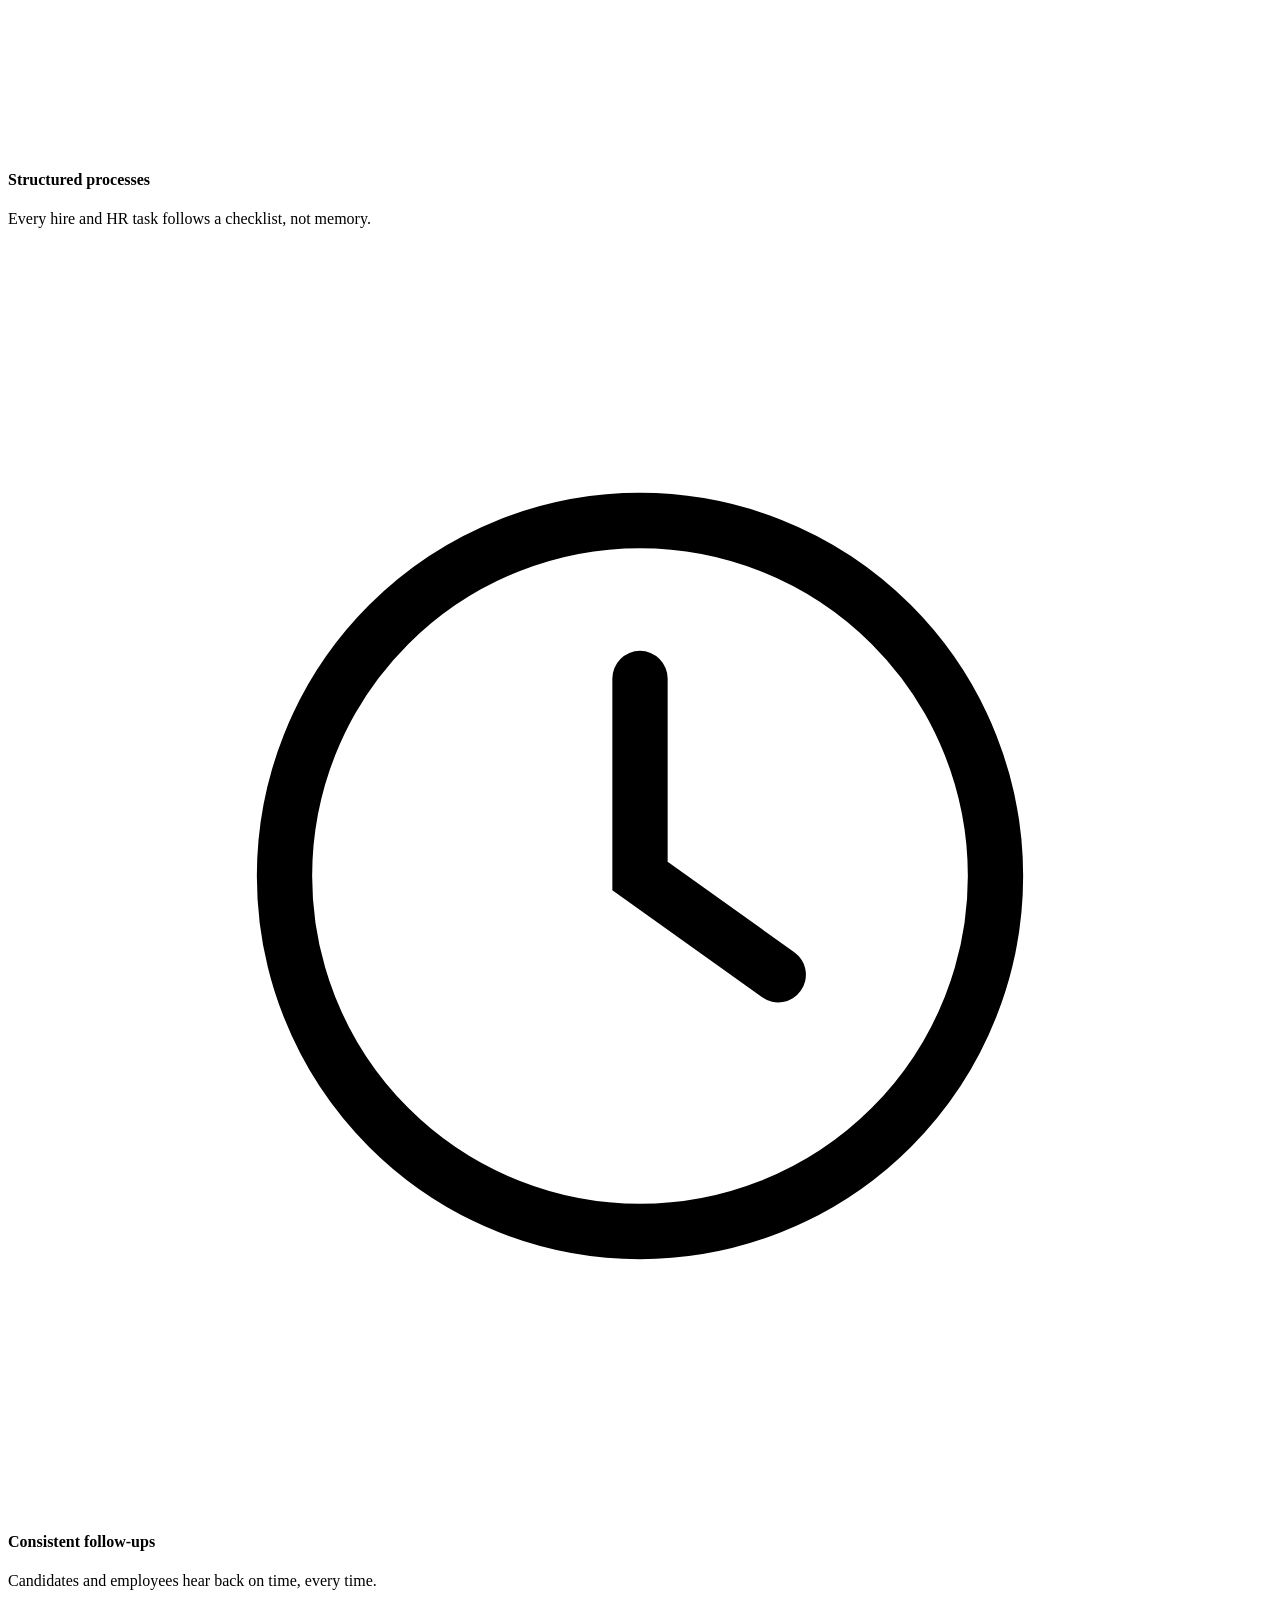
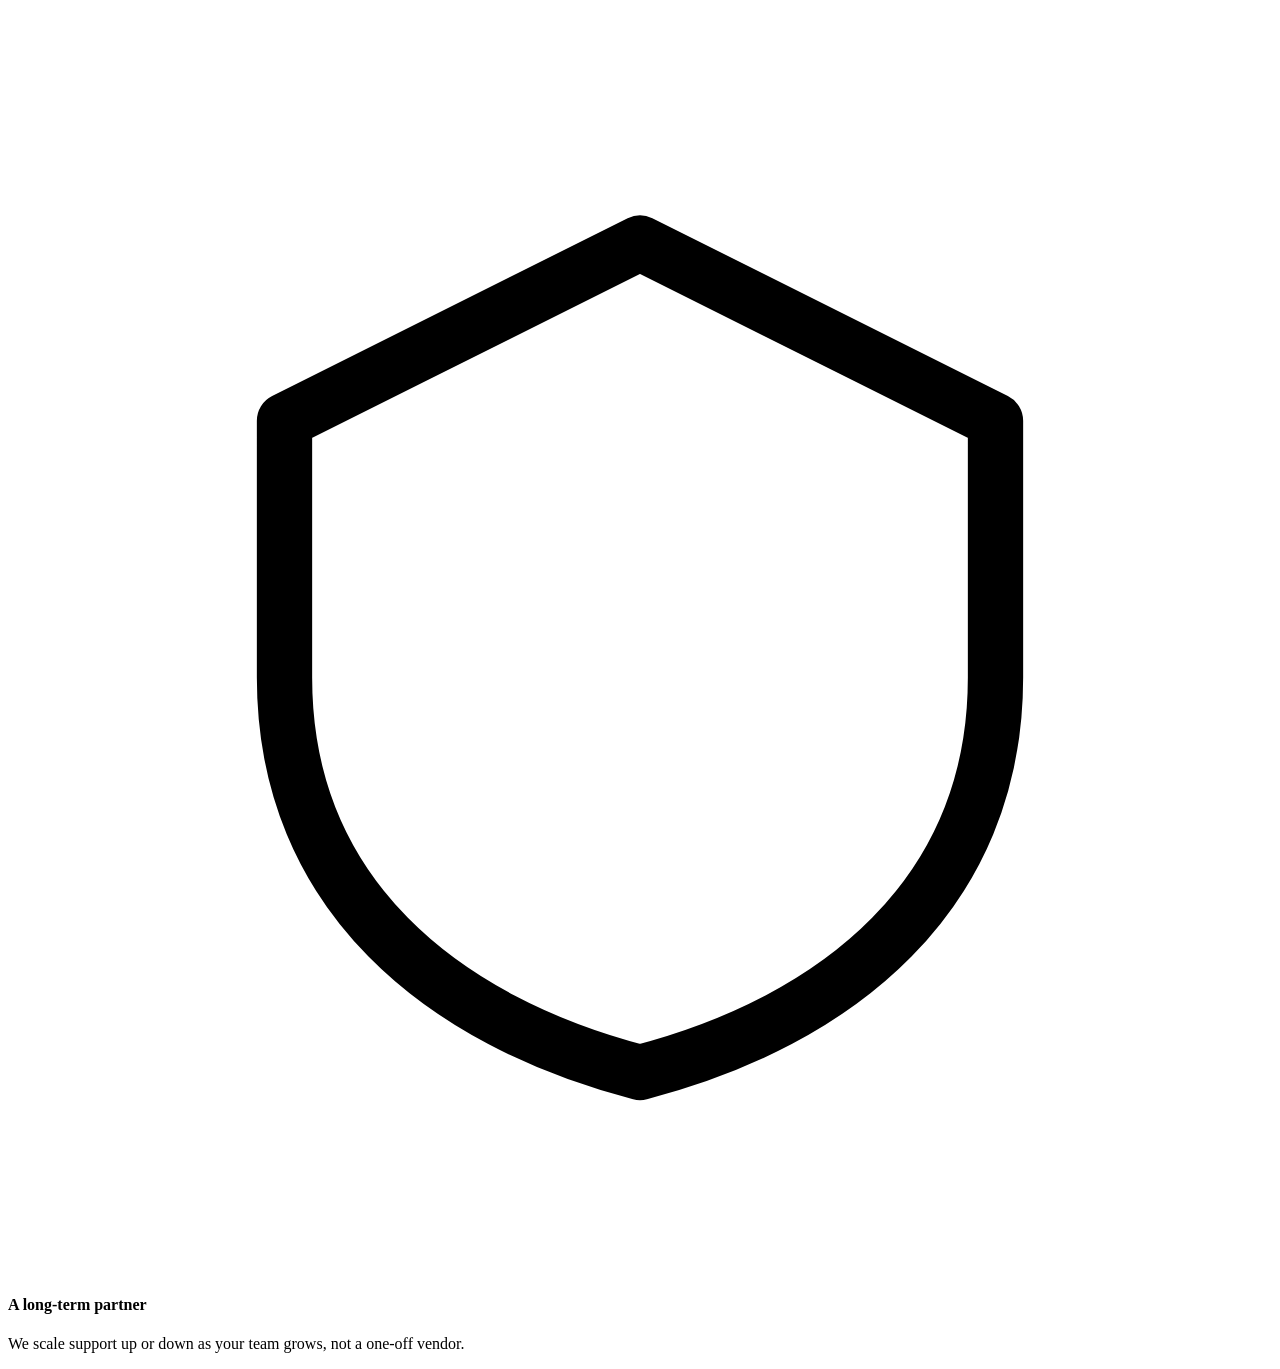
==== commit 2b69302e: "index.html: add 'what we help with' and process/why-trustiv sections" ====
--- a/index.html
+++ b/index.html
@@ -248,115 +248,3 @@
     </section>
 
     <!-- ============ TESTIMONIALS PREVIEW ============ -->
-    <section class="section-paper">
-        <div class="container">
-            <div class="section-head">
-                <span class="eyebrow">In their words</span>
-                <h2>What it's like to work with Trustiv.</h2>
-            </div>
-            <div class="testi-grid">
-                <div class="testi-card">
-                    <span class="testi-mark">“</span>
-                    <p class="testi-quote">We've been working with Bhavya and the team at Trustiv for our hiring needs at Thumb Stoppers, and the experience has been excellent. They are extremely professional, responsive, and always deliver candidates in a timely manner. More
-                        importantly, they understand the kind of talent we're looking for and consistently help us find the right people for our team. Bhavya has been incredibly cooperative throughout the process, making hiring smooth and hassle-free.
-                        I highly recommend Trustiv to any company looking for a reliable hiring partner.</p>
-                    <div class="testi-foot">
-                        <span class="testi-avatar">TS</span>
-                        <div>
-                            <div class="testi-name">CO-Founder (Darshan)</div>
-                            <div class="testi-role">Thumbstopper</div>
-                        </div>
-                    </div>
-                </div>
-                <div class="testi-card">
-                    <span class="testi-mark">“</span>
-                    <p class="testi-quote">The service was excellent. Bhavya took the initiative to understand our hiring needs thoroughly and helped us find the right candidate. We truly appreciate her responsiveness, effort, and support throughout the process. Thank you for
-                        the great work!</p>
-                    <div class="testi-foot">
-                        <span class="testi-avatar">EV</span>
-                        <div>
-                            <div class="testi-name">Founder (Anannya)</div>
-                            <div class="testi-role">Evenautic Consulting</div>
-                        </div>
-                    </div>
-                </div>
-                <div class="testi-card">
-                    <span class="testi-mark">“</span>
-                    <p class="testi-quote">What stood out was the follow-through. Every candidate and every employee query got a response — nothing sat unanswered.</p>
-                    <div class="testi-foot">
-                        <span class="testi-avatar">HL</span>
-                        <div>
-                            <div class="testi-name">Founder</div>
-                            <div class="testi-role">Recruitment Agency Partner</div>
-                        </div>
-                    </div>
-                </div>
-            </div>
-        </div>
-    </section>
-
-    <!-- ============ CTA BANNER ============ -->
-    <section class="section-paper" style="padding-top:0;">
-        <div class="container">
-            <div class="cta-banner">
-                <div>
-                    <h3>Ready to stop doing HR on the side?</h3>
-                    <p>Book a discovery call — we'll recommend a support model within 48 hours.</p>
-                </div>
-                <a href="contact.html" class="btn btn-brass">Schedule a consultation</a>
-            </div>
-        </div>
-    </section>
-
-    <footer class="site-footer">
-        <div class="container">
-            <div class="footer-top">
-                <div>
-                    <div class="footer-brand">
-                        <span class="brand-mark brand-mark-footer">
-            <img src="images/logo-icon.png" alt="Trustiv logo" width="36" height="36" loading="lazy">
-          </span>
-                        <span class="brand-word">Trustiv</span>
-                    </div>
-                    <p class="footer-desc">Recruitment and HR Operations support for growing companies. Your extended team, without the overhead.</p>
-                </div>
-                <div class="footer-col">
-                    <h5>Site</h5>
-                    <ul>
-                        <li><a href="index.html">Home</a></li>
-                        <li><a href="about.html">About</a></li>
-                        <li><a href="services.html">Services</a></li>
-                        <li><a href="testimonials.html">Testimonials</a></li>
-                        <li><a href="careers.html">Careers</a></li>
-                    </ul>
-                </div>
-                <div class="footer-col">
-                    <h5>Services</h5>
-                    <ul>
-                        <li><a href="services.html#recruitment">Recruitment</a></li>
-                        <li><a href="services.html#hr-operations">HR Operations</a></li>
-                        <li><a href="contact.html">Book a call</a></li>
-                    </ul>
-                </div>
-                <div class="footer-col">
-                    <h5>Contact</h5>
-                    <ul>
-                        <li><a href="tel:+919155104288">+91 91551 04288</a></li>
-                        <li><a href="mailto:hello@trustivservices.com">hello@trustivservices.com</a></li>
-                    </ul>
-                </div>
-            </div>
-            <div class="footer-bottom">
-                <span>© 2026 Trustiv Services. All rights reserved.</span>
-                <span>Designed by <a href="https://gignova.netlify.app/" target="_blank" rel="noopener">GigNova</a></span>
-            </div>
-        </div>
-    </footer>
-
-    <script src="js/main.js"></script>
-    <a href="https://wa.me/919155104288" target="_blank" rel="noopener" class="whatsapp-float" aria-label="Chat on WhatsApp">
-        <svg viewBox="0 0 32 32" fill="white" xmlns="http://www.w3.org/2000/svg"><path d="M16.004 3C9.377 3 4 8.377 4 15.004c0 2.372.66 4.59 1.804 6.48L4 29l7.71-1.77a11.94 11.94 0 0 0 4.294.79h.001c6.627 0 12.004-5.377 12.004-12.005C28.01 8.377 22.632 3 16.004 3zm0 21.822a9.79 9.79 0 0 1-4.99-1.368l-.358-.213-4.575 1.05 1.07-4.46-.234-.372a9.78 9.78 0 0 1-1.5-5.23c0-5.41 4.402-9.812 9.813-9.812 5.41 0 9.812 4.402 9.812 9.812 0 5.41-4.402 9.593-9.038 9.593zm5.373-7.34c-.294-.147-1.74-.858-2.01-.956-.27-.098-.466-.147-.663.148-.196.294-.76.955-.932 1.152-.171.196-.343.22-.637.073-.294-.147-1.242-.457-2.365-1.457-.874-.78-1.464-1.744-1.636-2.038-.171-.294-.018-.453.129-.6.132-.132.294-.343.44-.514.148-.171.196-.294.294-.49.098-.196.049-.368-.024-.514-.073-.147-.663-1.597-.908-2.187-.239-.574-.482-.497-.663-.506l-.564-.01c-.196 0-.514.073-.784.368-.27.294-1.03 1.007-1.03 2.456 0 1.45 1.055 2.85 1.202 3.046.147.196 2.077 3.17 5.032 4.444.703.303 1.251.484 1.679.62.705.224 1.347.192 1.854.117.566-.085 1.74-.712 1.985-1.4.245-.69.245-1.28.171-1.4-.073-.122-.27-.196-.564-.343z"/></svg>
-    </a>
-</body>
-
-</html>
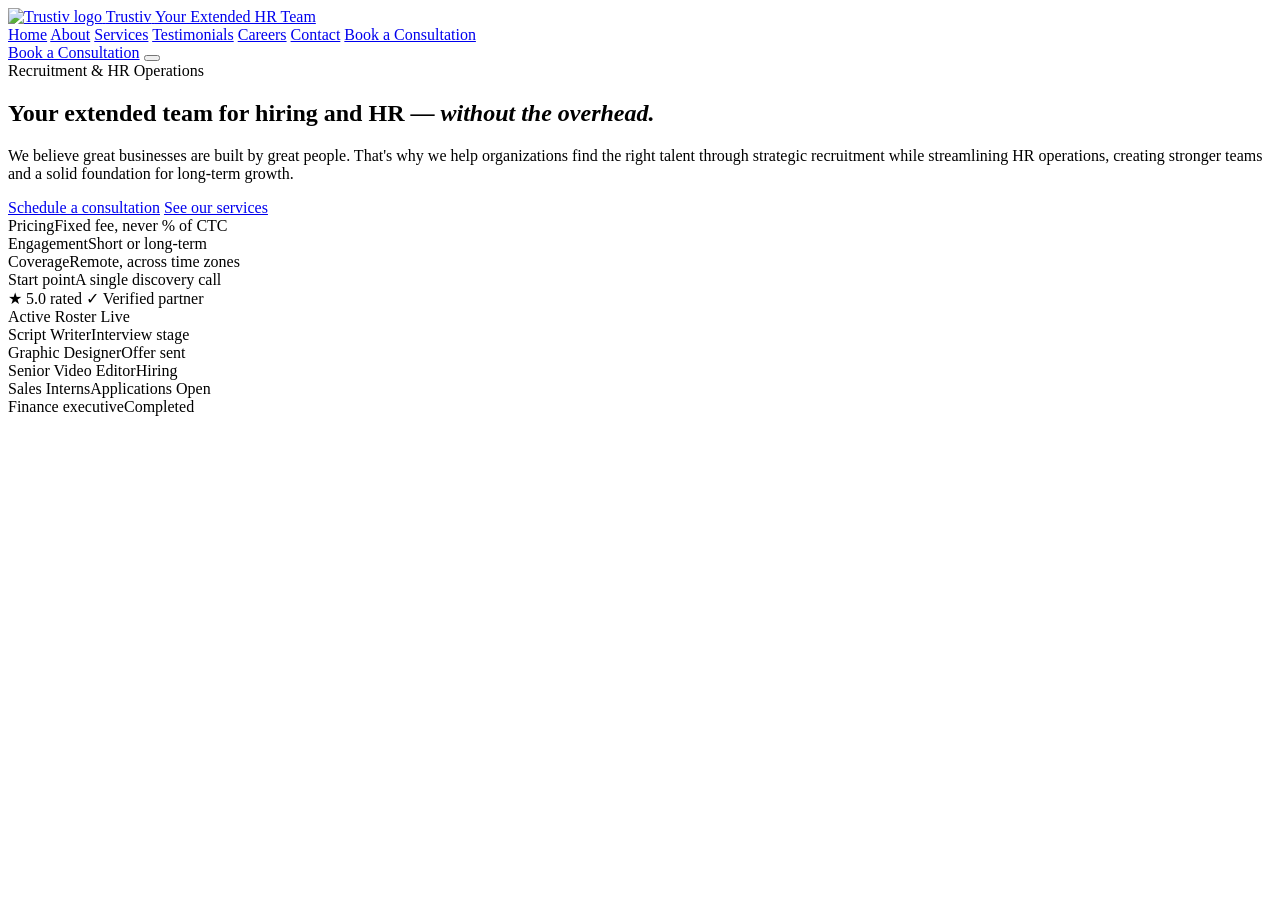
==== commit 7e69043c: "Add index.html: header, nav, and hero section" ====
--- a/index.html
+++ b/index.html
@@ -131,120 +131,3 @@
     </section>
 
     <!-- ============ TRUST STRIP ============ -->
-    <div class="marquee-wrap">
-        <div class="marquee-label">Trusted by growing teams at</div>
-        <div class="marquee-track">
-            <span class="marquee-logo"><img src="images/clients/scirio.png" alt="iRio" width="56" height="28" loading="eager"></span>
-            <span class="marquee-logo"><img src="images/clients/thumbstopper.png" alt="Thumbstopper" width="106" height="28" loading="eager"></span>
-            <span class="marquee-logo"><img src="images/clients/amatec.png" alt="Amatec" width="91" height="28" loading="eager"></span>
-            <span class="marquee-logo"><img src="images/clients/socially.png" alt="Socially India Included Foundation" width="122" height="28" loading="eager"></span>
-            <span class="marquee-logo"><img src="images/clients/ramkripa.png" alt="Ramkripa International" width="130" height="16" loading="eager"></span>
-            <span class="marquee-logo"><img src="images/clients/welocity.png" alt="Welocity Genetics" width="61" height="28" loading="eager"></span>
-            <span class="marquee-logo"><img src="images/clients/Evenautic Consulting.jpeg" alt="Evenautic Consulting" width="61" height="28" loading="eager"></span>
-            <span class="marquee-logo" aria-hidden="true"><img src="images/clients/scirio.png" alt="" width="56" height="28" loading="eager"></span>
-            <span class="marquee-logo" aria-hidden="true"><img src="images/clients/thumbstopper.png" alt="" width="106" height="28" loading="eager"></span>
-            <span class="marquee-logo" aria-hidden="true"><img src="images/clients/amatec.png" alt="" width="91" height="28" loading="eager"></span>
-            <span class="marquee-logo" aria-hidden="true"><img src="images/clients/socially.png" alt="" width="122" height="28" loading="eager"></span>
-            <span class="marquee-logo" aria-hidden="true"><img src="images/clients/ramkripa.png" alt="" width="130" height="16" loading="eager"></span>
-            <span class="marquee-logo" aria-hidden="true"><img src="images/clients/Evenautic Consulting.jpeg" alt="" width="61" height="28" loading="eager"></span>
-        </div>
-    </div>
-
-    <!-- ============ WHAT WE HELP WITH ============ -->
-    <section class="section-paper">
-        <div class="container">
-            <div class="section-head">
-                <span class="eyebrow">What we help you with</span>
-                <h2>Two problems, one dedicated partner.</h2>
-                <p>Every growing business needs the right people and the right HR support. We provide both through seamless recruitment and end-to-end HR operations.</p>
-            </div>
-            <div class="offer-grid">
-                <div class="offer-card">
-                    <span class="offer-icon">
-          <svg viewBox="0 0 40 40" fill="none" xmlns="http://www.w3.org/2000/svg"><rect x="7" y="9" width="26" height="22" rx="2" stroke="currentColor" stroke-width="1.3"/><path d="M12 17H28M12 22H24" stroke="currentColor" stroke-width="1.3"/><circle cx="20" cy="9" r="3.4" stroke="currentColor" stroke-width="1.3"/></svg>
-        </span>
-                    <h3>Recruitment Support</h3>
-                    <p>From sourcing the right talent to successful onboarding, we manage every stage of the recruitment process with precision and care.</p>
-                    <div class="offer-tags">
-                        <span>JD creation</span><span>Sourcing</span><span>Screening</span><span>Interview coordination</span>
-                    </div>
-                    <a href="services.html#recruitment" class="offer-link">See the full process →</a>
-                </div>
-                <div class="offer-card">
-                    <span class="offer-icon">
-          <svg viewBox="0 0 40 40" fill="none" xmlns="http://www.w3.org/2000/svg"><path d="M20 6L33 12.5V21C33 28.5 27.5 32.7 20 34C12.5 32.7 7 28.5 7 21V12.5L20 6Z" stroke="currentColor" stroke-width="1.3" stroke-linejoin="round"/><path d="M15 20L18.5 23.5L25.5 16.5" stroke="currentColor" stroke-width="1.3" stroke-linecap="round" stroke-linejoin="round"/></svg>
-        </span>
-                    <h3>HR Operations Support</h3>
-                    <p>Onboarding, attendance, payroll coordination and employee records — kept structured, on schedule, and audit-ready.</p>
-                    <div class="offer-tags">
-                        <span>Onboarding</span><span>Attendance</span><span>Payroll coordination</span><span>Employee records</span>
-                    </div>
-                    <a href="services.html#hr-operations" class="offer-link">See the full process →</a>
-                </div>
-            </div>
-        </div>
-    </section>
-
-    <!-- ============ PROCESS ============ -->
-    <section class="section-on-dark">
-        <div class="container">
-            <div class="section-head">
-                <span class="eyebrow">How we start</span>
-                <h2>Three steps, no long onboarding.</h2>
-            </div>
-            <div class="process-list">
-                <div class="process-item">
-                    <span class="process-num">01 — Discovery Call</span>
-                    <h4>We learn how you hire and run HR today</h4>
-                    <p>A short call to understand your team, your gaps, and what "done well" looks like for you.</p>
-                    <div class="process-rule"></div>
-                </div>
-                <div class="process-item">
-                    <span class="process-num">02 — Recommendation</span>
-                    <h4>We propose the right support model</h4>
-                    <p>Recruitment-only, HR operations-only, or both — scoped to your hiring calendar and team size.</p>
-                    <div class="process-rule"></div>
-                </div>
-                <div class="process-item">
-                    <span class="process-num">03 — Onboarding</span>
-                    <h4>We plug into your workflow</h4>
-                    <p>Working hours, tools, and reporting rhythm agreed upfront, so day one already feels familiar.</p>
-                    <div class="process-rule"></div>
-                </div>
-            </div>
-        </div>
-    </section>
-
-    <!-- ============ WHY TRUSTIV ============ -->
-    <section class="section-mist">
-        <div class="container">
-            <div class="section-head">
-                <span class="eyebrow">Why founders choose Trustiv</span>
-                <h2>Built for teams that can't afford a slow hire — or a messy HR file.</h2>
-            </div>
-            <div class="diff-grid">
-                <div class="diff-tile">
-                    <span class="glyph"><svg viewBox="0 0 32 32" fill="none"><path d="M6 16H26M18 8L26 16L18 24" stroke="currentColor" stroke-width="1.4" stroke-linecap="round" stroke-linejoin="round"/></svg></span>
-                    <h4>Clear communication</h4>
-                    <p>One point of contact, regular updates, no chasing for status.</p>
-                </div>
-                <div class="diff-tile">
-                    <span class="glyph"><svg viewBox="0 0 32 32" fill="none"><rect x="7" y="7" width="18" height="18" rx="2" stroke="currentColor" stroke-width="1.4"/><path d="M12 16H20M12 20H17" stroke="currentColor" stroke-width="1.4" stroke-linecap="round"/></svg></span>
-                    <h4>Structured processes</h4>
-                    <p>Every hire and HR task follows a checklist, not memory.</p>
-                </div>
-                <div class="diff-tile">
-                    <span class="glyph"><svg viewBox="0 0 32 32" fill="none"><circle cx="16" cy="16" r="9" stroke="currentColor" stroke-width="1.4"/><path d="M16 11V16L19.5 18.5" stroke="currentColor" stroke-width="1.4" stroke-linecap="round"/></svg></span>
-                    <h4>Consistent follow-ups</h4>
-                    <p>Candidates and employees hear back on time, every time.</p>
-                </div>
-                <div class="diff-tile">
-                    <span class="glyph"><svg viewBox="0 0 32 32" fill="none"><path d="M16 6L25 10.5V17C25 22.5 21 25.7 16 27C11 25.7 7 22.5 7 17V10.5L16 6Z" stroke="currentColor" stroke-width="1.4" stroke-linejoin="round"/></svg></span>
-                    <h4>A long-term partner</h4>
-                    <p>We scale support up or down as your team grows, not a one-off vendor.</p>
-                </div>
-            </div>
-        </div>
-    </section>
-
-    <!-- ============ TESTIMONIALS PREVIEW ============ -->
